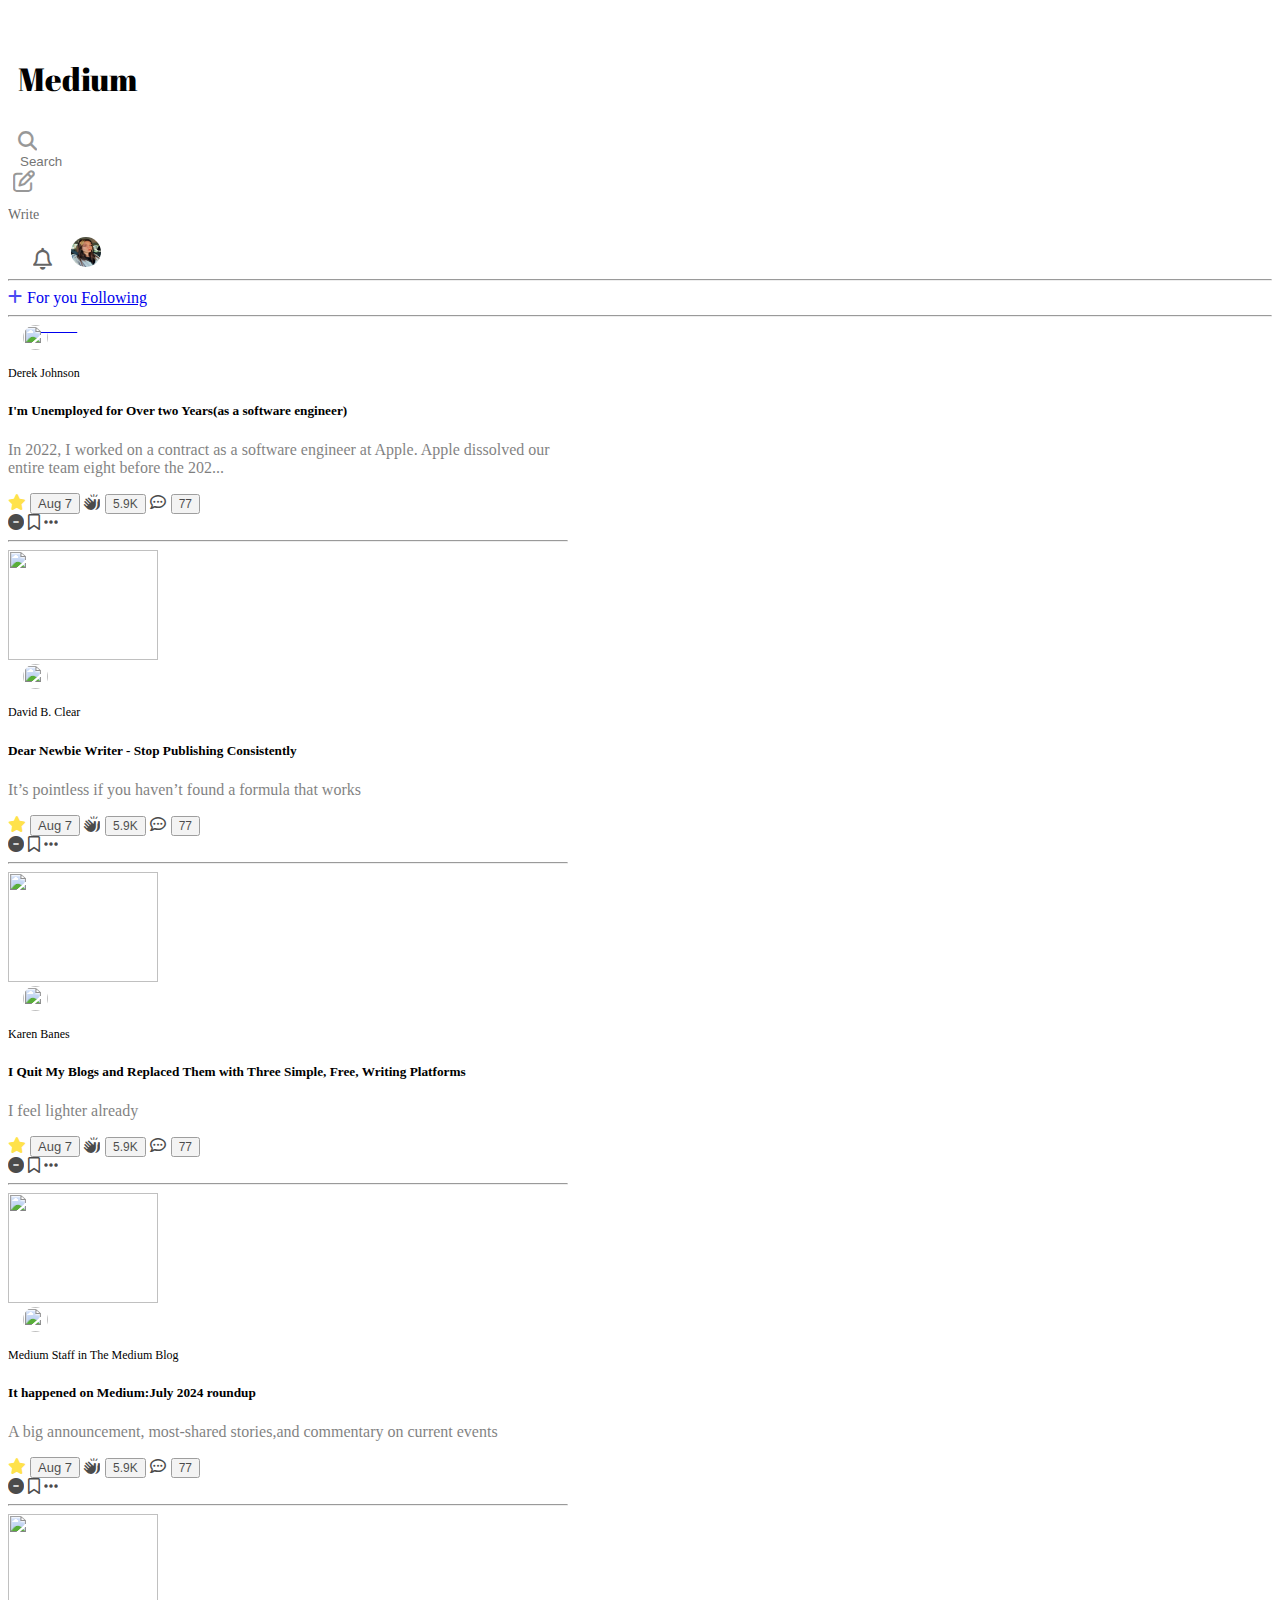
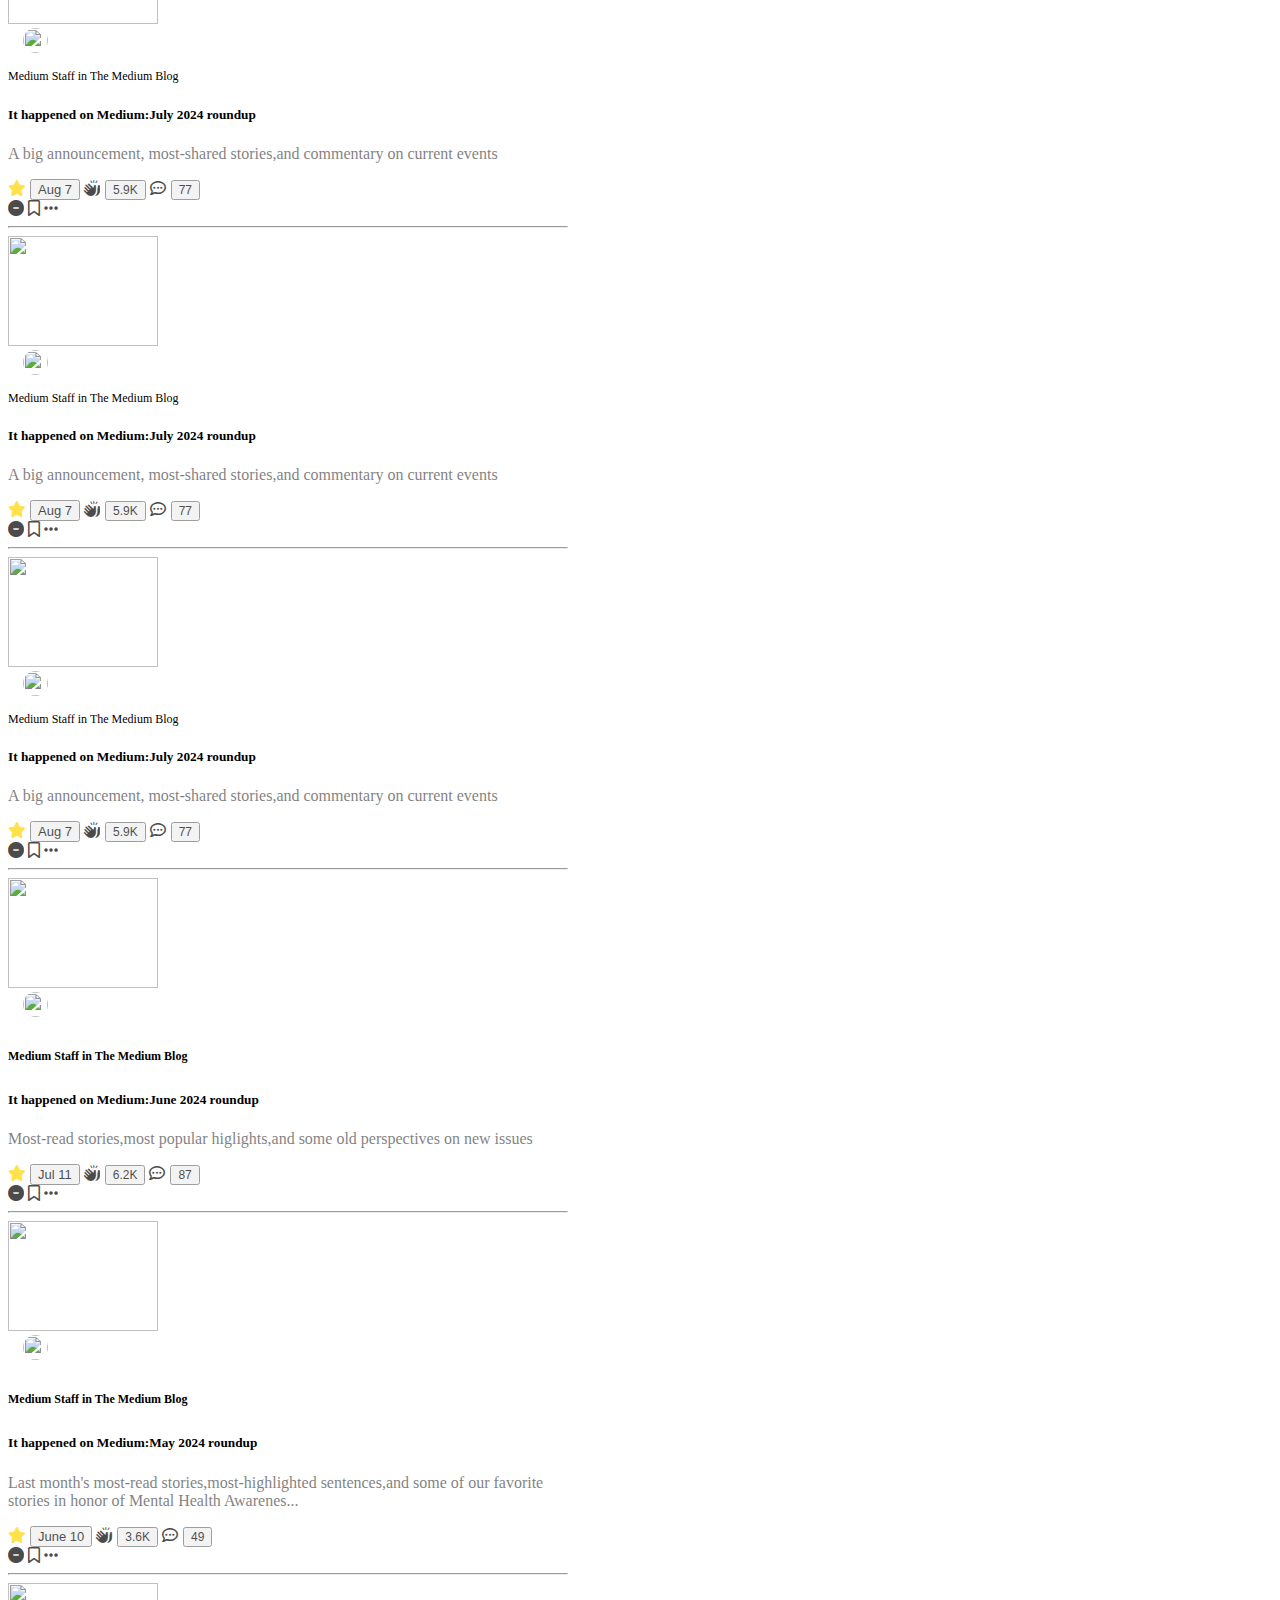
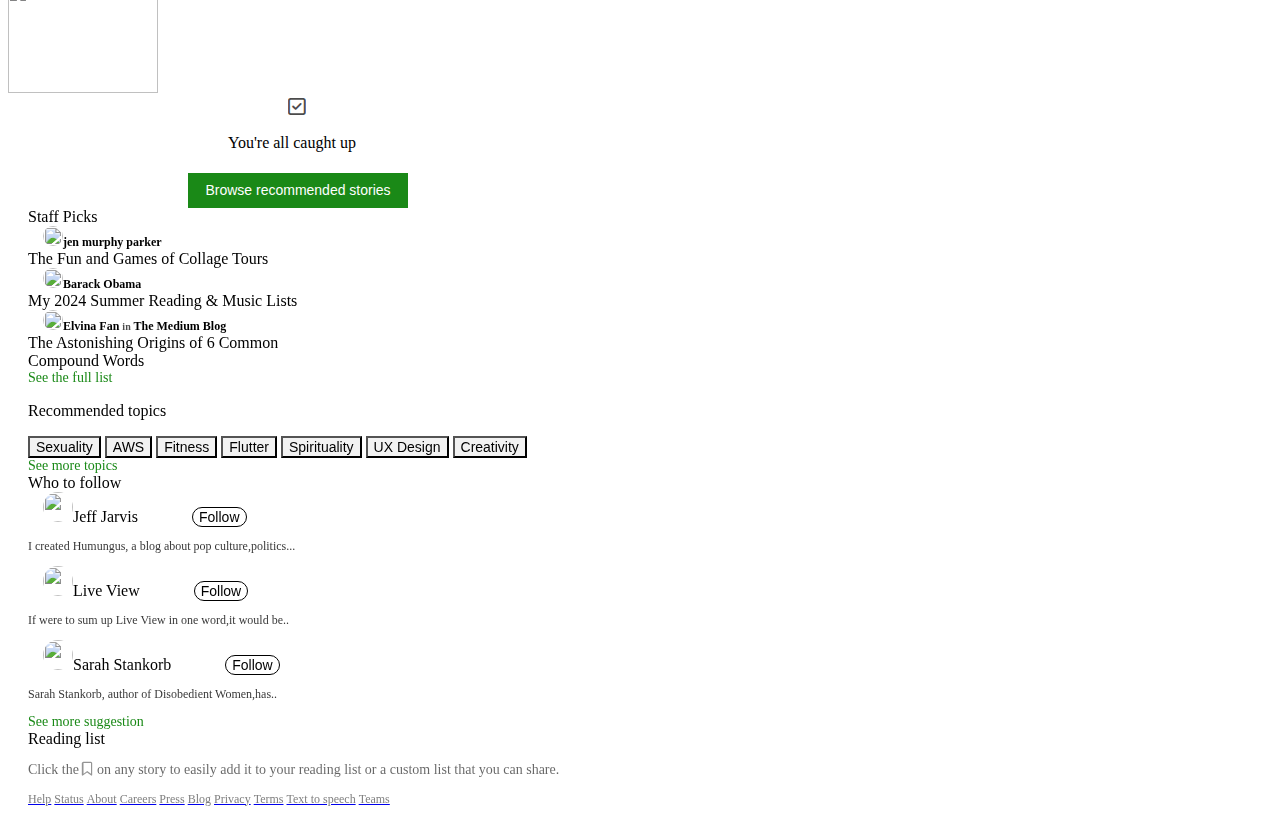
==== foryou.html @ d9f5c4cd "for you page" ====
<!DOCTYPE html>
<html lang="en">
<head>
    <meta charset="UTF-8">
    <meta name="viewport" content="width=device-width, initial-scale=1.0">
    <title>Medium</title>
    <link rel="stylesheet" href="https://cdn.jsdelivr.net/npm/bootstrap@4.6.2/dist/css/bootstrap.min.css" integrity="sha384-xOolHFLEh07PJGoPkLv1IbcEPTNtaed2xpHsD9ESMhqIYd0nLMwNLD69Npy4HI+N" crossorigin="anonymous">
    <link rel="stylesheet" href="main.css">
    <link rel="stylesheet" href="https://cdnjs.cloudflare.com/ajax/libs/font-awesome/6.5.1/css/all.min.css">
    <link rel="stylesheet" href="https://fonts.googleapis.com/css?family=Trirong">
    <link rel="preconnect" href="https://fonts.googleapis.com">
    <link rel="preconnect" href="https://fonts.gstatic.com" crossorigin>
    <link href="https://fonts.googleapis.com/css2?family=Abril+Fatface&family=Bodoni+Moda+SC:ital,opsz,wght@0,6..96,400..900;1,6..96,400..900&family=New+Amsterdam&display=swap" rel="stylesheet">
    <link rel="preconnect" href="https://fonts.googleapis.com">
<link rel="preconnect" href="https://fonts.gstatic.com" crossorigin>
<link href="https://fonts.googleapis.com/css2?family=Abril+Fatface&family=Bodoni+Moda+SC:ital,opsz,wght@0,6..96,400..900;1,6..96,400..900&family=New+Amsterdam&family=Source+Sans+3:ital,wght@0,200..900;1,200..900&display=swap" rel="stylesheet">
</head>

<body>
<header>
<div class="row">
      <div class="col-4 mr-auto">  
         <nav class="navbar-light  ">
          <p class="abril-fatface-regular d-inline  ml-3  ">Medium</p> 
          <i class=" bg-light ml-4 mt-3 mr-3 fa-solid fa-magnifying-glass"></i>
          <form class= "d-inline "> <input  class=" border border-light  rounded-pill " type="search" placeholder="Search" ></form>
         </nav>
      </div>
      
      <div class="col-2 mt-3">
          <i class=" mr-2 fa-regular fa-pen-to-square"></i>
          <p class="d-inline write ">Write</p>
          <i class="mr-4 fa-regular fa-bell"></i>
          <img class="img" width="30" height="30" src="ff60d962-0528-4792-8025-96660f8f1713.jpg">
      </div>  
        
</div>
    <hr>
<div class="container">
    <div class="row ">
        <div class="col-8 mr-auto ">
            
                <nav class="nav mt-2">
                    <a class="nav-link" href="#"><i class="text-muted  fa-solid fa-plus"></i></a>
                    <a class=" text-muted h:text-dark nav-link font-weight-bold underline" href="foryou.html">For you</a>
                    <a class="text-muted nav-link" href="index.html">Following</a>
                </nav>
                <hr>
            <div class="left-content">                       
                <div class="row  ">
                    <div class="col-9  ">
                        <div class="mt-1" style="width: 35rem;">
                            <div class="card-body">
                             <img class="img" width="25" height="25" src="https://ichef.bbci.co.uk/news/1024/branded_turkce/3FC0/production/_119502361_gettyimages-1329734439.jpg">
                             <p class=" msitmb ml-1 d-inline">Derek Johnson</p>
                             <h5 class="card-subtitle mt-2 font-weight-bold  ">I'm Unemployed for Over two Years(as a software engineer)</h5>
                             <p class="card-text font-weight-bold">In 2022, I worked on a contract as a software engineer at Apple. Apple dissolved our entire team eight before the 202...</p>
                           
                               <div class="row">
                                 <div class="col-8 buttons">
                                 <i class="fa-solid fa-star"></i>
                                 <button type="button" class=" btn btn1  ">Aug 7</button>
                                 <i class=" fa-solid fa-hands-clapping  "></i>
                                 <button type="button" class="  btn btn2 text-black-50 pl-0 font-weight-bold">5.9K</button>
                                 <i class=" fa-regular fa-comment-dots  "></i>
                                 <button type="button" class=" btn btn2 text-black-50 pl-0 mb-1 font-weight-bold "> 77 </button>
                                 </div>
                         
                                  <div class="col-4">
                                    <i class="mr-4 fa-solid fa-circle-minus"></i>
                                  <i class=" mr-4 mt-2 text-black-50 fa-regular fa-bookmark"></i>
                                  <i class=" font-weight-bold text-black-50 fa-solid fa-ellipsis"></i>
                                 </div>
                                </div>
                         
                            </div>
                            <hr>
                        </div>
                    </div>
         

                    <div class="col-3">
                      <img width=150 height="110" class="d-inline mt-5" src="https://miro.medium.com/v2/resize:fit:828/format:webp/0*3zZ5nbVb167M905s">
                    </div>
                    
                </div>


                <div class="row ">
                    <div class="col-9">
                        <div class="mt-1" style="width: 35rem;">
                            <div class="card-body">
                             <img class="img" width="25" height="25" src="https://www.cyclistmag.com.tr/wp-content/uploads/2019/03/screen-shot-2019-01-23-at-111739-630x420.png">
                             <p class=" msitmb ml-1 d-inline">David B. Clear</p>
                             <h5 class="card-subtitle mt-2 font-weight-bold ">Dear Newbie Writer - Stop Publishing Consistently</h5>
                             <p class="card-text font-weight-bold">It’s pointless if you haven’t found a formula that works</p>
                           
                               <div class="row">
                                 <div class="col-9 buttons">
                                    <i class="fa-solid fa-star"></i>
                                 <button type="button" class="btn btn1  ">Aug 7</button>
                                 <i class=" fa-solid fa-hands-clapping  "></i>
                                 <button type="button" class="btn btn2 text-black-50 pl-0 font-weight-bold">5.9K</button>
                                 <i class=" fa-regular fa-comment-dots  "></i>
                                 <button type="button" class="btn btn2 text-black-50 pl-0 mb-1 font-weight-bold "> 77 </button>
                                 </div>
                         
                                  <div class="col-3">
                                    <i class="mr-4 fa-solid fa-circle-minus"></i>
                                  <i class=" mr-4 mt-2 text-black-50 fa-regular fa-bookmark"></i>
                                  <i class=" font-weight-bold text-black-50 fa-solid fa-ellipsis"></i>
                                 </div>
                                </div>
                         
                            </div>
                            <hr>
                        </div>
                    </div>
         

                    <div class="col-3">
                      <img width=150 height="110" class="d-inline mt-5" src="https://miro.medium.com/v2/resize:fit:828/format:webp/1*ilbWLAvZ_YfycuoyWu5N2w.png">
                    </div>
                    
                </div>

                <div class="row ">
                    <div class="col-9">
                        <div class="mt-1" style="width: 35rem;">
                            <div class="card-body">
                             <img class="img" width="25" height="25" src="https://st3.depositphotos.com/4196725/33994/i/450/depositphotos_339941662-stock-photo-young-pretty-woman-smiling-happy.jpg">
                             <p class=" msitmb ml-1 d-inline">Karen Banes</p>
                             <h5 class="card-subtitle mt-2 font-weight-bold ">I Quit My Blogs and Replaced Them with Three Simple, Free, Writing Platforms</h5>
                             <p class="card-text font-weight-bold">I feel lighter already</p>
                           
                               <div class="row">
                                 <div class="col-9 buttons">
                                    <i class="fa-solid fa-star"></i>
                                 <button type="button" class="btn btn1  ">Aug 7</button>
                                 <i class=" fa-solid fa-hands-clapping  "></i>
                                 <button type="button" class="btn btn2 text-black-50 pl-0 font-weight-bold">5.9K</button>
                                 <i class=" fa-regular fa-comment-dots  "></i>
                                 <button type="button" class="btn btn2 text-black-50 pl-0 mb-1 font-weight-bold "> 77 </button>
                                 </div>
                         
                                  <div class="col-3">
                                    <i class="mr-4 fa-solid fa-circle-minus"></i>
                                  <i class=" mr-4 mt-2 text-black-50 fa-regular fa-bookmark"></i>
                                  <i class=" font-weight-bold text-black-50 fa-solid fa-ellipsis"></i>
                                 </div>
                                </div>
                         
                            </div>
                            <hr>
                        </div>
                    </div>
         

                    <div class="col-3">
                      <img width=150 height="110" class="d-inline mt-5" src="https://miro.medium.com/v2/resize:fit:828/format:webp/1*KUB3qNyGH1Y3s2mAeQRhfg.jpeg">
                    </div>
                    
                </div>

                <div class="row ">
                    <div class="col-9">
                        <div class="mt-1" style="width: 35rem;">
                            <div class="card-body">
                             <img class="img" width="25" height="25" src="https://coolhunting.com/wp-content/uploads/2021/08/medium-logo.png">
                             <p class=" msitmb ml-1 d-inline">Medium Staff in The Medium Blog</p>
                             <h5 class="card-subtitle mt-2 font-weight-bold ">It happened on Medium:July 2024 roundup</h5>
                             <p class="card-text font-weight-bold">A big announcement, most-shared stories,and commentary on current events</p>
                           
                               <div class="row">
                                 <div class="col-9 buttons">
                                    <i class="fa-solid fa-star"></i>
                                 <button type="button" class="btn btn1  ">Aug 7</button>
                                 <i class=" fa-solid fa-hands-clapping  "></i>
                                 <button type="button" class="btn btn2 text-black-50 pl-0 font-weight-bold">5.9K</button>
                                 <i class=" fa-regular fa-comment-dots  "></i>
                                 <button type="button" class="btn btn2 text-black-50 pl-0 mb-1 font-weight-bold "> 77 </button>
                                 </div>
                         
                                  <div class="col-3">
                                    <i class="mr-4 fa-solid fa-circle-minus"></i>
                                  <i class=" mr-4 mt-2 text-black-50 fa-regular fa-bookmark"></i>
                                  <i class=" font-weight-bold text-black-50 fa-solid fa-ellipsis"></i>
                                 </div>
                                </div>
                         
                            </div>
                            <hr>
                        </div>
                    </div>
         

                    <div class="col-3">
                      <img width=150 height="110" class="d-inline mt-5" src="https://miro.medium.com/v2/resize:fit:1100/format:webp/1*kaSX84zAOoYFdjuyQV1nBA.jpeg">
                    </div>
                    
                </div>

                <div class="row ">
                    <div class="col-9">
                        <div class="mt-1" style="width: 35rem;">
                            <div class="card-body">
                             <img class="img" width="25" height="25" src="https://coolhunting.com/wp-content/uploads/2021/08/medium-logo.png">
                             <p class=" msitmb ml-1 d-inline">Medium Staff in The Medium Blog</p>
                             <h5 class="card-subtitle mt-2 font-weight-bold ">It happened on Medium:July 2024 roundup</h5>
                             <p class="card-text font-weight-bold">A big announcement, most-shared stories,and commentary on current events</p>
                           
                               <div class="row">
                                 <div class="col-9 buttons">
                                    <i class="fa-solid fa-star"></i>
                                 <button type="button" class="btn btn1  ">Aug 7</button>
                                 <i class=" fa-solid fa-hands-clapping  "></i>
                                 <button type="button" class="btn btn2 text-black-50 pl-0 font-weight-bold">5.9K</button>
                                 <i class=" fa-regular fa-comment-dots  "></i>
                                 <button type="button" class="btn btn2 text-black-50 pl-0 mb-1 font-weight-bold "> 77 </button>
                                 </div>
                         
                                  <div class="col-3">
                                    <i class="mr-4 fa-solid fa-circle-minus"></i>
                                  <i class=" mr-4 mt-2 text-black-50 fa-regular fa-bookmark"></i>
                                  <i class=" font-weight-bold text-black-50 fa-solid fa-ellipsis"></i>
                                 </div>
                                </div>
                         
                            </div>
                            <hr>
                        </div>
                    </div>
         

                    <div class="col-3">
                      <img width=150 height="110" class="d-inline mt-5" src="https://miro.medium.com/v2/resize:fit:1100/format:webp/1*kaSX84zAOoYFdjuyQV1nBA.jpeg">
                    </div>
                    
                </div>

                <div class="row ">
                    <div class="col-9">
                        <div class="mt-1" style="width: 35rem;">
                            <div class="card-body">
                             <img class="img" width="25" height="25" src="https://coolhunting.com/wp-content/uploads/2021/08/medium-logo.png">
                             <p class=" msitmb ml-1 d-inline">Medium Staff in The Medium Blog</p>
                             <h5 class="card-subtitle mt-2 font-weight-bold ">It happened on Medium:July 2024 roundup</h5>
                             <p class="card-text font-weight-bold">A big announcement, most-shared stories,and commentary on current events</p>
                           
                               <div class="row">
                                 <div class="col-9 buttons">
                                    <i class="fa-solid fa-star"></i>
                                 <button type="button" class="btn btn1  ">Aug 7</button>
                                 <i class=" fa-solid fa-hands-clapping  "></i>
                                 <button type="button" class="btn btn2 text-black-50 pl-0 font-weight-bold">5.9K</button>
                                 <i class=" fa-regular fa-comment-dots  "></i>
                                 <button type="button" class="btn btn2 text-black-50 pl-0 mb-1 font-weight-bold "> 77 </button>
                                 </div>
                         
                                  <div class="col-3">
                                    <i class="mr-4 fa-solid fa-circle-minus"></i>
                                  <i class=" mr-4 mt-2 text-black-50 fa-regular fa-bookmark"></i>
                                  <i class=" font-weight-bold text-black-50 fa-solid fa-ellipsis"></i>
                                 </div>
                                </div>
                         
                            </div>
                            <hr>
                        </div>
                    </div>
         

                    <div class="col-3">
                      <img width=150 height="110" class="d-inline mt-5" src="https://miro.medium.com/v2/resize:fit:1100/format:webp/1*kaSX84zAOoYFdjuyQV1nBA.jpeg">
                    </div>
                    
                </div>

                <div class="row ">
                    <div class="col-9">
                        <div class="mt-1" style="width: 35rem;">
                            <div class="card-body">
                             <img class="img" width="25" height="25" src="https://coolhunting.com/wp-content/uploads/2021/08/medium-logo.png">
                             <p class=" msitmb ml-1 d-inline">Medium Staff in The Medium Blog</p>
                             <h5 class="card-subtitle mt-2 font-weight-bold ">It happened on Medium:July 2024 roundup</h5>
                             <p class="card-text font-weight-bold">A big announcement, most-shared stories,and commentary on current events</p>
                           
                               <div class="row">
                                 <div class="col-9 buttons">
                                    <i class="fa-solid fa-star"></i>
                                 <button type="button" class="btn btn1  ">Aug 7</button>
                                 <i class=" fa-solid fa-hands-clapping  "></i>
                                 <button type="button" class="btn btn2 text-black-50 pl-0 font-weight-bold">5.9K</button>
                                 <i class=" fa-regular fa-comment-dots  "></i>
                                 <button type="button" class="btn btn2 text-black-50 pl-0 mb-1 font-weight-bold "> 77 </button>
                                 </div>
                         
                                  <div class="col-3">
                                    <i class="mr-4 fa-solid fa-circle-minus"></i>
                                  <i class=" mr-4 mt-2 text-black-50 fa-regular fa-bookmark"></i>
                                  <i class=" font-weight-bold text-black-50 fa-solid fa-ellipsis"></i>
                                 </div>
                                </div>
                         
                            </div>
                            <hr>
                        </div>
                    </div>
         

                    <div class="col-3">
                      <img width=150 height="110" class="d-inline mt-5" src="https://miro.medium.com/v2/resize:fit:1100/format:webp/1*kaSX84zAOoYFdjuyQV1nBA.jpeg">
                    </div>
                    
                </div>
            
             
                

                <div class="row">
                    <div class="col-9">
                        <div class="mt-1" style="width: 35rem;">
                            <div class="card-body">
                             <img class="img" width="25" height="25" src="https://coolhunting.com/wp-content/uploads/2021/08/medium-logo.png">
                             <h6 class=" msitmb ml-1 d-inline">Medium Staff in The Medium Blog</h6>
                             <h5 class="card-subtitle mt-2 font-weight-bold ">It happened on Medium:June 2024 roundup</h5>
                             <p class="card-text font-weight-bold">Most-read stories,most popular higlights,and some old perspectives on new issues</p>
                           
                             <div class="row">
                                <div class="col-9 buttons">
                                    <i class="fa-solid fa-star"></i>
                                <button type="button" class="btn btn1  ">Jul 11</button>
                                <i class=" fa-solid fa-hands-clapping  "></i>
                                <button type="button" class="btn btn2 text-black-50 pl-0 font-weight-bold">6.2K</button>
                                <i class=" fa-regular fa-comment-dots  "></i>
                                <button type="button" class="btn btn2 text-black-50 pl-0 mb-1 font-weight-bold "> 87 </button>
                                </div>
                         
                                  <div class="col-3">
                                    <i class="mr-4 fa-solid fa-circle-minus"></i>
                                  <i class="  mr-4  mt-2 text-black-50 fa-regular fa-bookmark"></i>
                                  <i class=" font-weight-bold text-black-50 fa-solid fa-ellipsis"></i>
                                 </div>
                                </div>
                         
                            </div>
                            <hr>
                        </div>
                    </div>
         

                    <div class="col-3">
                      <img width=150 height="110" class="d-inline mt-5" src="https://miro.medium.com/v2/resize:fit:828/format:webp/1*QnA3CTwpHTZ7Dm4EtKbAyA.jpeg">
                    </div>
                    
                </div>



                <div class="row">
                    <div class="col-9">
                        <div class="mt-1" style="width: 35rem;">
                            <div class="card-body">
                             <img class="img" width="25" height="25" src="https://coolhunting.com/wp-content/uploads/2021/08/medium-logo.png">
                             <h6 class=" msitmb ml-1 d-inline">Medium Staff in The Medium Blog</h6>
                             <h5 class="card-subtitle mt-2 font-weight-bold ">It happened on Medium:May 2024 roundup</h5>
                             <p class="card-text font-weight-bold">Last month's most-read stories,most-highlighted sentences,and some of our favorite stories in honor of Mental Health Awarenes...</p>
                           
                             <div class="row">
                                <div class="col-9 buttons">
                                    <i class="fa-solid fa-star"></i>
                                <button type="button" class="btn btn1  ">June 10</button>
                                <i class=" fa-solid fa-hands-clapping  "></i>
                                <button type="button" class="btn btn2 text-black-50 pl-0 font-weight-bold">3.6K</button>
                                <i class=" fa-regular fa-comment-dots  "></i>
                                <button type="button" class="btn btn2 text-black-50 pl-0 mb-1 font-weight-bold "> 49 </button>
                                </div>
                         
                                  <div class="col-3">
                                    <i class="mr-4 fa-solid fa-circle-minus"></i>
                                  <i class="  mr-4  mt-2 text-black-50 fa-regular fa-bookmark"></i>
                                  <i class=" font-weight-bold text-black-50 fa-solid fa-ellipsis"></i>
                                 </div>
                                </div>
                         
                            </div>
                            <hr>
                        </div>
                    </div>
         

                    <div class="col-3">
                      <img width=150 height="110" class="d-inline mt-5" src="https://miro.medium.com/v2/resize:fit:1100/format:webp/1*MRyCqNuC1CBkzlin3s72WQ.jpeg">
                    </div>
                    
                </div>

                <div class="end">
                    <i class=" fa-regular fa-square-check"></i>
                    <p class="text-end ">You're all caught up</p>
                    <button type="button" class="font-weight-bold btn-end rounded-pill">Browse recommended stories</button>
                </div>
                    
            </div>
        </div>

         
        <div class="  right-content col-4 border-left">
            <div class="d-flex flex-column bd-highlight mb-3 sticky ">
                <div class="pl-4 pt-4 bd-highlight font-weight-bold">Staff Picks</div>
                <div class="pl-2 pt-2 bd-highlight"><img class="img" width="20" height="20" src="https://miro.medium.com/v2/resize:fill:140:140/0*yaFF-d9rYROCYYV2.png"><h10 class="ml-2" >jen murphy parker</h10></div>
                <div class="pl-4 pt-2 bd-highlight font-weight-bold " style="width: 20rem;" >The Fun and Games of Collage Tours</div>


                <div class="pl-2 pt-3 bd-highlight"><img class="img" width="20" height="20" src="https://miro.medium.com/v2/resize:fill:140:140/0*cpo4BkH-JSLZopKm.png"><h10 class="ml-2" >Barack Obama</h10></div>
                <div class="pl-4 pt-2 bd-highlight font-weight-bold " style="width: 20rem;" >My 2024 Summer Reading & Music Lists</div>
                

                <div class="pl-2 pt-3 bd-highlight"><img class="img" width="20" height="20" src="https://miro.medium.com/v2/resize:fill:140:140/0*a77iq5lBU9Y7K_sU.png"><h10 class="ml-2" >Elvina Fan <span class="in">in</span> The Medium Blog</h10></div>
                <div class="pl-4 pt-2 bd-highlight font-weight-bold " style="width: 20rem;" >The Astonishing Origins of 6 Common Compound Words</div>
                <div class="pl-4 pt-3 bd-highlight seethefulllist" >See the full list</div>
             
                <div class=" mt-5 pl-4">
                    <p class="font-weight-bold  ">Recommended topics</p>
                    <button type="button" class="  btn btn4 mr-3 mb-3  rounded-pill">Sexuality</button>
                    <button type="button" class="  btn btn4 mr-3 mb-3  rounded-pill">AWS</button>
                    <button type="button" class=" btn btn4 mr-3 mb-3  rounded-pill">Fitness</button>
                    <button type="button" class=" btn btn4  mr-3 mb-3  rounded-pill">Flutter</button>
                    <button type="button" class=" btn btn4 mr-3 mb-3  rounded-pill">Spirituality</button>
                    <button type="button" class=" btn btn4  mr-3 mb-3  rounded-pill">UX Design</button>
                    <button type="button" class=" btn btn4 mr-3  mb-3 rounded-pill">Creativity</button>
                    <div class=" pl-2 pt-3 bd-highlight seethefulllist" >See more topics</div>
                </div>

                
                <div class="pl-4 pt-4 bd-highlight font-weight-bold ">Who to follow</div>
              


                <div class=" pl-2 pt-2 bd-highlight"><img class="img" width="30" height="30" src="https://miro.medium.com/v2/resize:fill:140:140/0*yaFF-d9rYROCYYV2.png"><h7 class="ml-3 mr-5 font-weight-bold" >Jeff Jarvis</h7>
                <button type="button" class=" border1 rounded-pill">Follow</button> </div>
                <div class=" ml-5 bd-highlight" ><p class=" pl-4 about col-8">I created Humungus, a blog about pop culture,politics...</p></div>


                <div class="pl-2  bd-highlight"><img class="img" width="30" height="30" src="https://miro.medium.com/v2/resize:fill:140:140/0*cpo4BkH-JSLZopKm.png"><h7 class="ml-3 mr-5 font-weight-bold" >Live View</h7>
                    <button type="button" class=" border1 rounded-pill">Follow</button> </div>
                <div class="ml-5  bd-highlight " ><p class="pl-4  about col-8">If were to sum up Live View in one word,it would be..</p></div>
                

                <div class="pl-2  bd-highlight"><img class="img" width="30" height="30" src="https://miro.medium.com/v2/resize:fill:140:140/0*a77iq5lBU9Y7K_sU.png"><h7 class=" ml-3 font-weight-bold" >Sarah Stankorb</h7>
                    <button type="button" class="  border1 rounded-pill">Follow</button></div>
                <div class="ml-5 bd-highlight"><p class="pl-4  about col-8">Sarah Stankorb, author of Disobedient Women,has..</p></div>
                <div class="pl-4  bd-highlight seethefulllist" >See more suggestion</div>


                <div class=" pl-4  pt-4 bd-highlight font-weight-bold">Reading list</div>
                <p class="pl-4 pt-2  bd-highlight click">Click the <span><i class=" text-black-70 font-weight-bold fa-regular fa-bookmark"></i></span>  on any story to easily add it to your reading list or a custom list that you can share.</p>
                <div class="links ">
                 <a href="#" class="pl-4 " ><p class="p">Help</p></a>
                 <a href="#" class="pl-1 " ><p class="p">Status</p></a>
                 <a href="#" class="pl-1 " ><p class="p">About</p></a>
                 <a href="#" class="pl-1 " ><p class="p">Careers</p></a>
                 <a href="#" class="pl-1 " ><p class="p">Press</p></a>
                 <a href="#" class="pl-1 " ><p class="p">Blog</p></a>
                 <a href="#" class="pl-1 " ><p class="p">Privacy</p></a>
                 <a href="#" class="pl-1 " ><p class="p">Terms</p></a>
                 <a href="#" class="pl-4 " ><p class="p">Text to speech</p></a>
                 <a href="#" class="pl-1 " ><p class="p">Teams</p></a>
                </div>
            
               
                <!--<div class="d-flex justify-content-center ml-5 mt-4" style="width: 16rem;">
                <img src="https://coolhunting.com/wp-content/uploads/2021/08/medium-logo.png" width="45" height="45"  alt="">
                <i class="text-muted mt-3 fa-solid fa-plus" width="45" height="45"></i>
                <i class="fa-brands mt-3  fa-twitter" ></i>
               </div>
               <p class="text-center mt-2 ml-5" style="width: 16rem;" >
                Discover Medium writers you already follow on Twitter
              </p></div>

               
               
               <div class="border1 pt-1 " style="width:18rem; height:2.7rem">
                <i class="fa-brands  fa-twitter ml-2" ></i>
                <p class="text d-inline">Connect to Twitter</p>-->
                
            </div>
       
            

        </div>
     
            
              
    </div>
        
   

</div>


    
</header>
 
       
      
  


<script src="script.js"></script>   
</body>
</html>
---- main.css ----
.card-text{
   font-size: medium;
   opacity: 0.5;
}

.card-subtitle{
   font-family: "sohne, "Helvetica Neue", Helvetica, Arial, sans-serif";
}
.left-content {
   flex: 3;
  
   overflow-y: auto;
}
.underline {
   text-decoration: underline;
   text-underline-offset: 29px;
}


.right-content {
   flex: 1;
   padding-left: 20px;
   position: relative;
}

.sticky {
   position: -webkit-sticky;
   position: sticky;
   top: 20px;
   
}
.img{
   margin-left: 15px;
   border-radius: 50%;
}
.btn{
 
   font-size: 14px;
   font-weight:500;
}
.btn1{
   font-size: 13px;
   opacity: 0.7;
}

.btn2{
   margin-left: 1px;
   font-size: 12px;
   opacity: 0.7;
}
.btn3{
   font-size: 10px;
   border:none;
   
}
.btn4{
   background-color: #F2F2F2;
   font-size: 14px;
   font-weight:500;
}
.fa-solid{
   opacity: 0.7;
}

.fa-regular{
   opacity: 0.7;
}
.fa-star{
   color: gold;
}

form input {
   border-style: none
}
.links{
   font-size: 12px;
  
   
}
.p{
   color: gray;
   display: inline;
}

.navbar-light{
   margin-top: 3px;
   margin-left: 10px;
}
.in{
   font-size: 10px;
   opacity: 0.7;
}
.fa-magnifying-glass{
   font-size: larger;
   opacity: 0.4;
}

.fa-pen-to-square{
   margin-left: 5px;
   font-size:22px;
   opacity: 0.4;
   
}
.write{
 
   font-size:14px;
   opacity: 0.6;
}

.fa-bell{
   margin-top: 5px;
   margin-left: 25px;
   font-size:22px;
   opacity: 0.6;
}
.msitmb{
   font-size: 12px;
   

}

h10{
font-size: 12px;
font-weight: bold;
}

h6{
font-size:large;
}

.seethefulllist{
   font-size: 14px;
   font-weight:500;
   color: #1A8917;
}
 .about{
   font-size: 12px;
   font-weight: 500;
   opacity: 0.8;
 }

 .click{
   font-size: 14px;
   font-weight: 500;
   opacity: 0.6;
 }
.border1{
   font-size: 14px;
   border: 1px solid black;
   background-color: white;
   border-radius: 25px;
   margin-left: 50px;
}
  .border2{
   border: 2px ;
   border-radius: 25px;
  }



.text{
   text-align: center;
   margin-left: 50px;
}



.abril-fatface-regular {
   font-family: "Abril Fatface", serif;
   font-weight: 400;
   font-style: normal;
   font-size: xx-large;
   padding-top: 25px;
 }

 .end{
   position: relative;
}
 
.fa-square-check{
   margin-left: 280px;
   font-size: 20px;
}
.text-end{
   margin-left: 220px;
}
.btn-end{
   font-size: 14px;
   margin-top: 5px;
   margin-left: 180px;
   background-color: #1A8917;
   color: white;
   border: none;
   width: 220px;
   height: 35px;
}
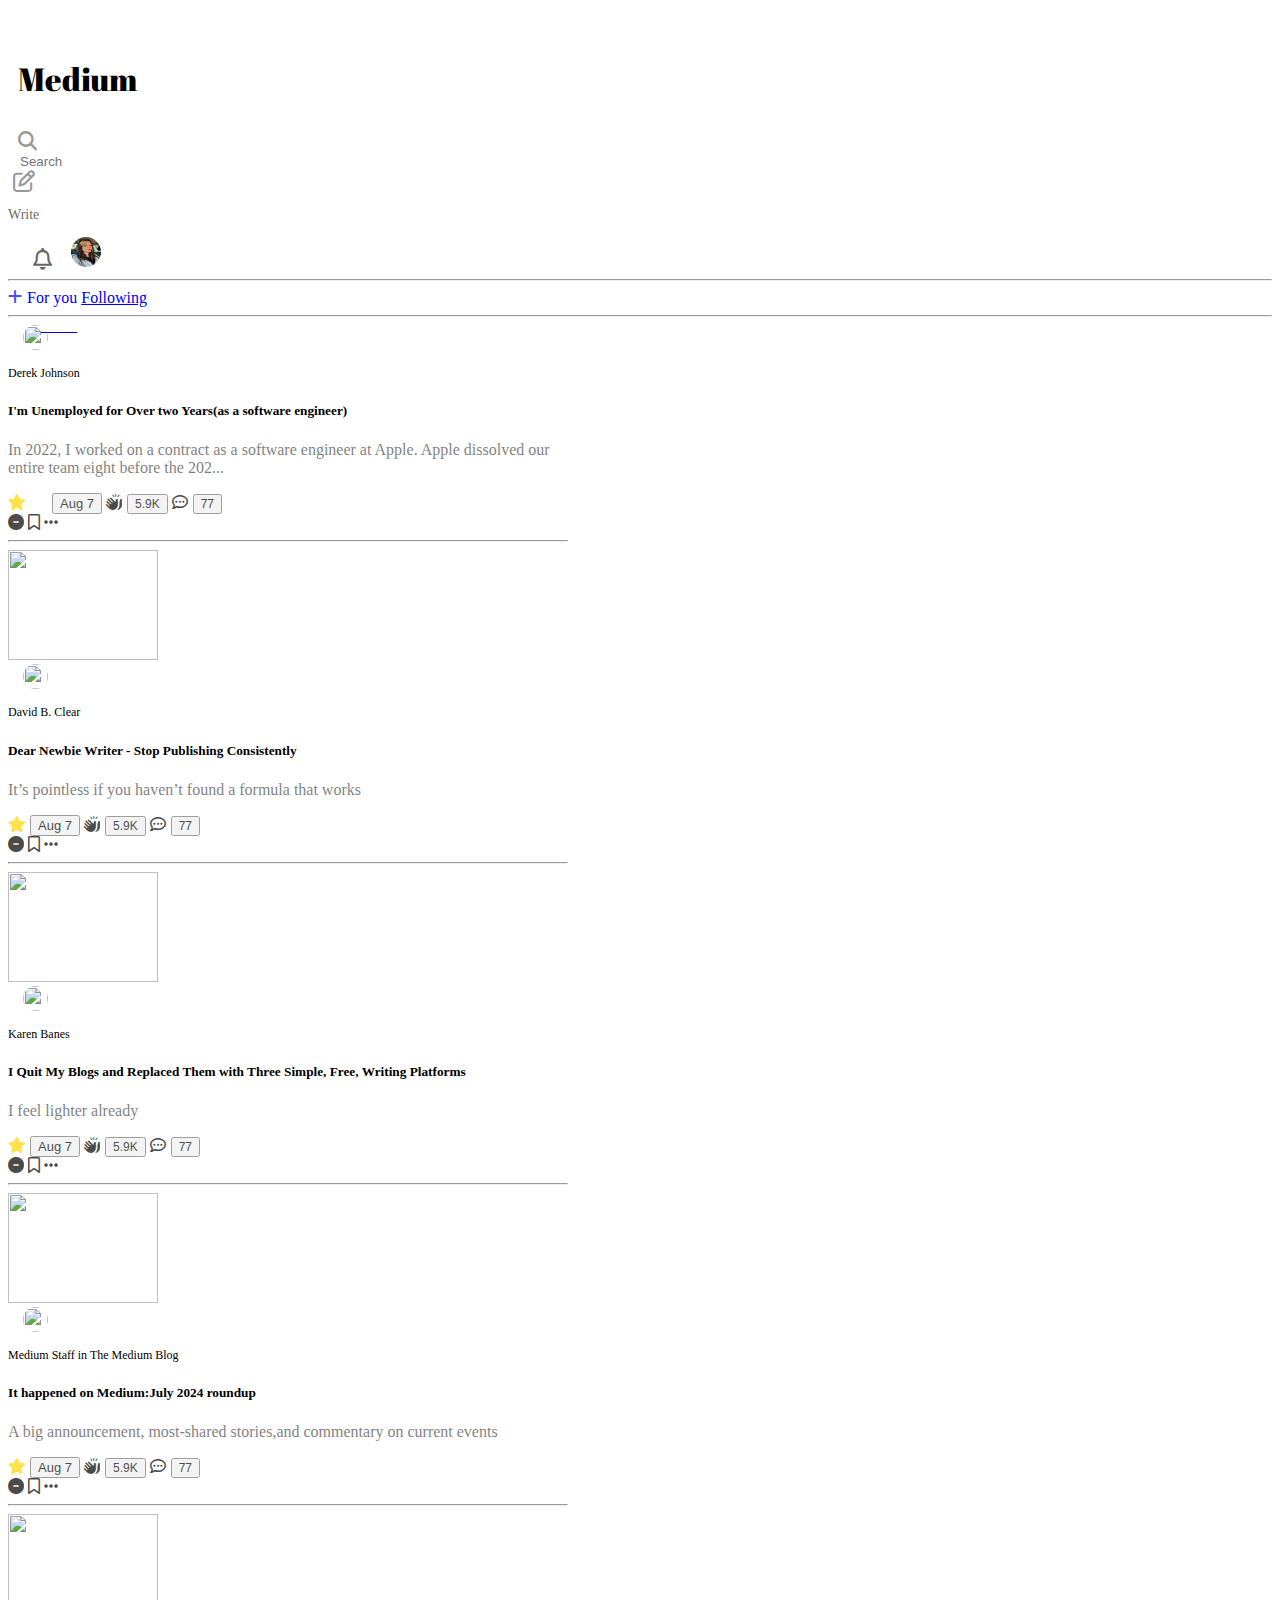
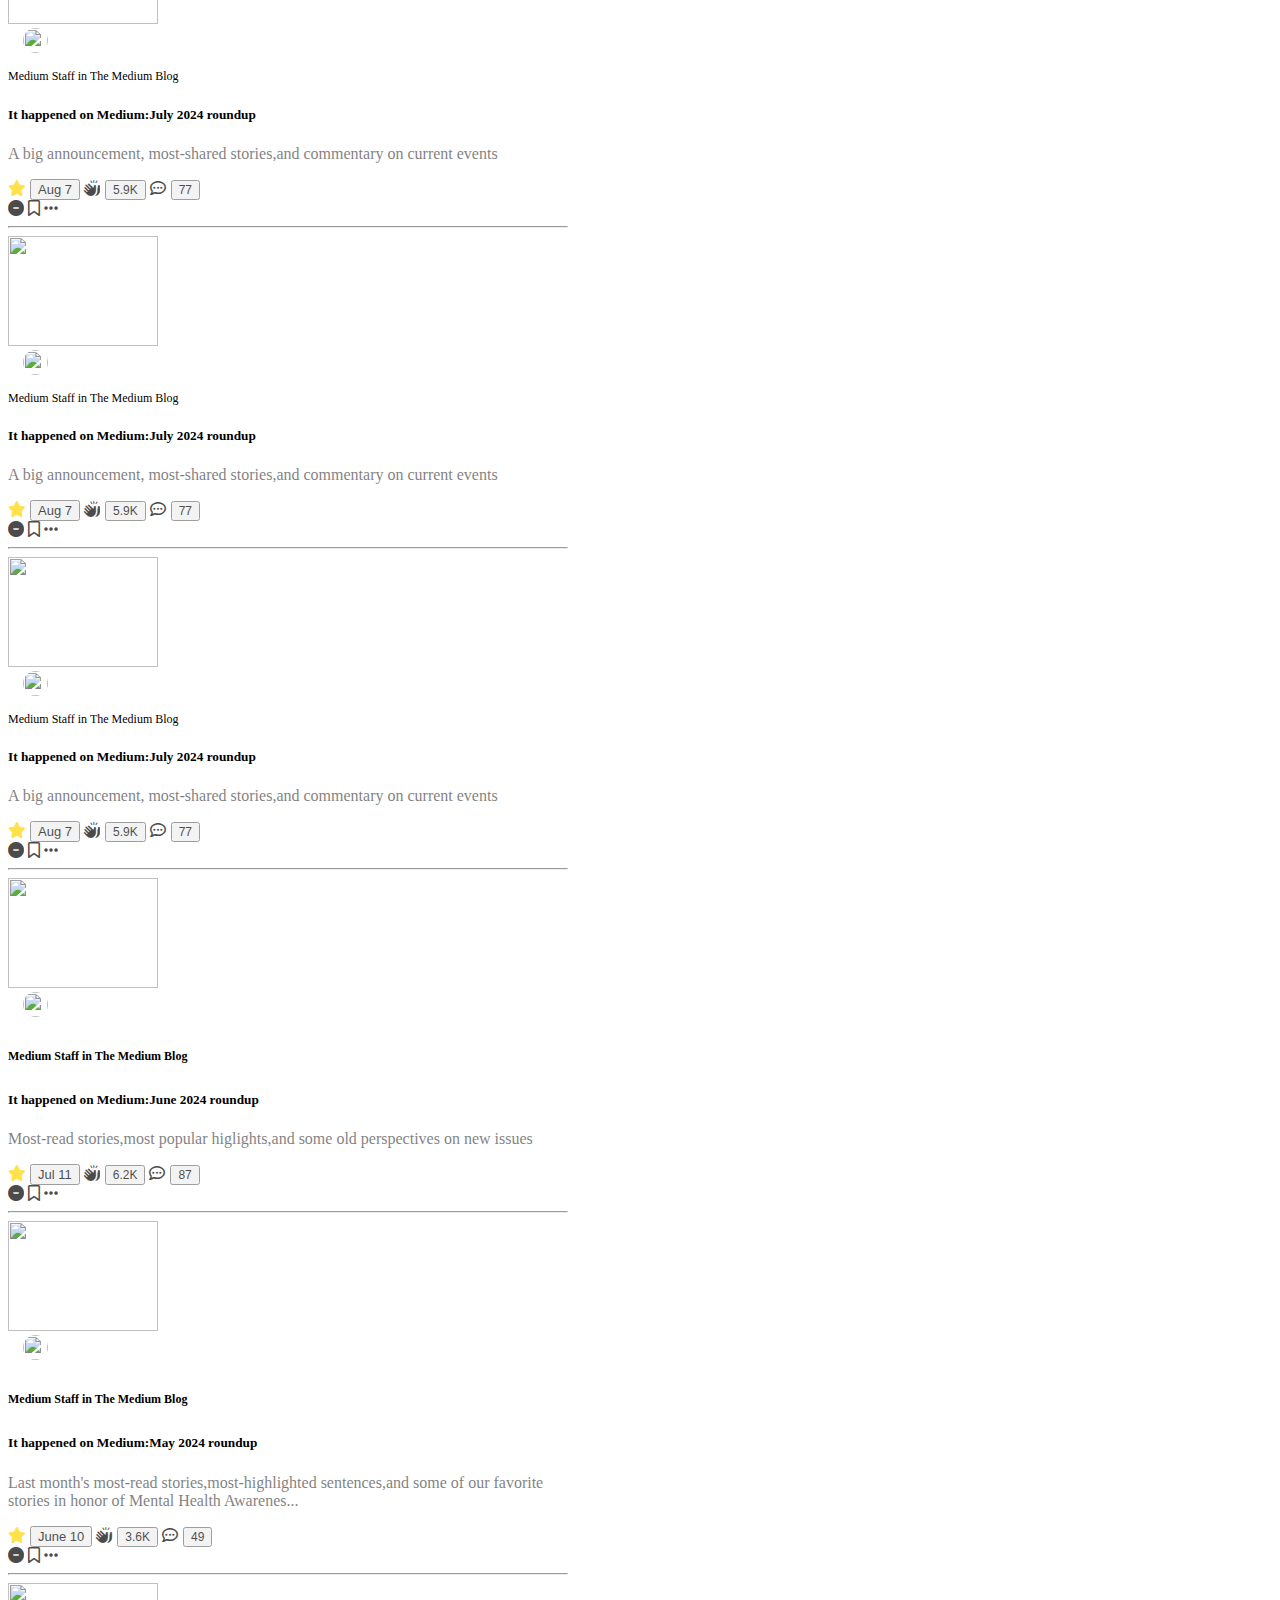
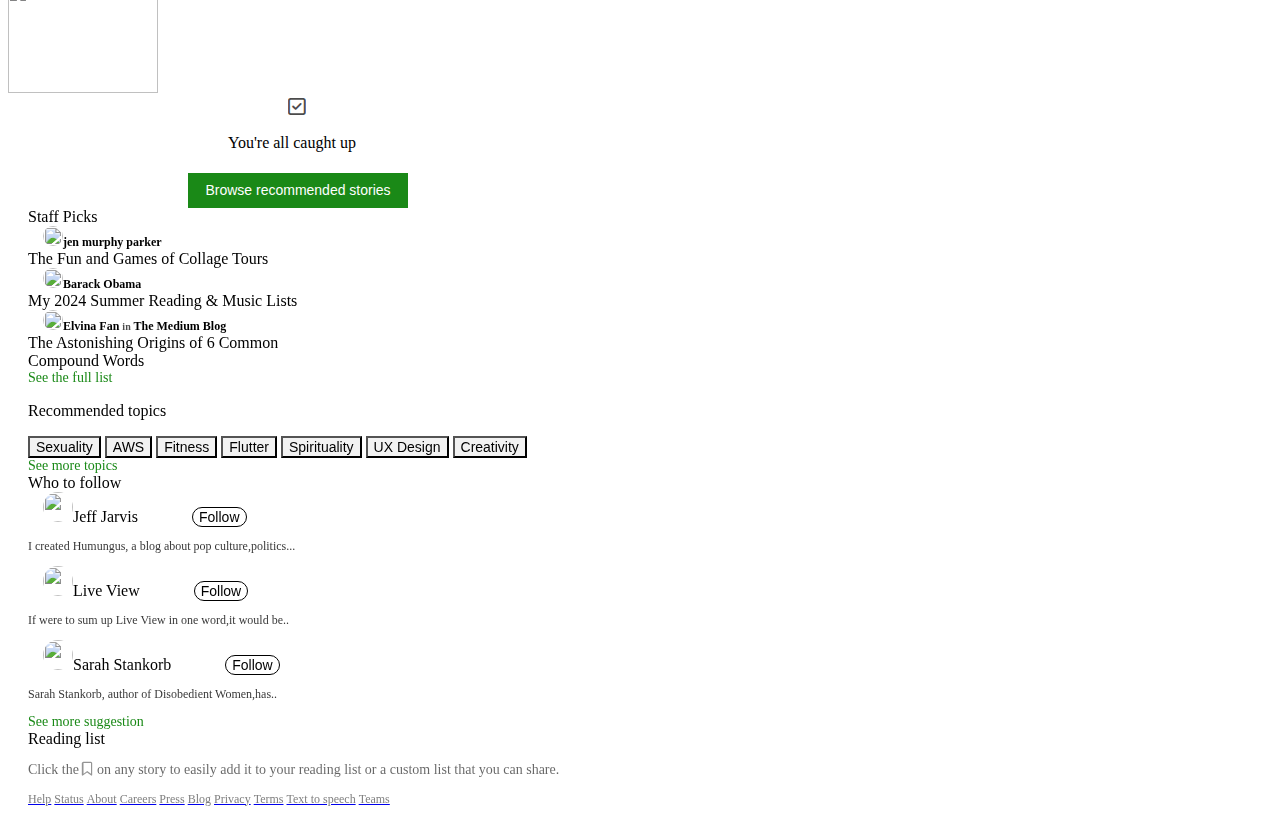
==== commit d7868b06: "modal oluşturma" ====
--- a/foryou.html
+++ b/foryou.html
@@ -58,7 +58,18 @@
                            
                                <div class="row">
                                  <div class="col-8 buttons">
-                                 <i class="fa-solid fa-star"></i>
+                                 <i class="fa-solid fa-star" id="openModalButton" style="width: 40px; cursor: pointer;"></i>
+                                   
+                                 <div id="myModal" class="modal">
+                                  <div class="modal-content">
+                                      <span class="close-button">&times;</span>
+                                      <div id="modalContent"> <!-- İçeriğin ekleneceği div -->
+                                          <h2>Modal Başlık</h2>
+                                          <p>Bu, modal penceresinin içeriğidir. Buraya istediğiniz içeriği ekleyebilirsiniz.</p>
+                                      </div>
+                                  </div>
+                              </div>
+
                                  <button type="button" class=" btn btn1  ">Aug 7</button>
                                  <i class=" fa-solid fa-hands-clapping  "></i>
                                  <button type="button" class="  btn btn2 text-black-50 pl-0 font-weight-bold">5.9K</button>
--- a/main.css
+++ b/main.css
@@ -61,6 +61,43 @@
 .fa-solid{
    opacity: 0.7;
 }
+
+
+
+.modal {
+   display: none;
+   position:absolute;
+   margin-top: 30px;
+   z-index: 1;
+}
+
+/* Modal içerik kutusu */
+.modal-content {
+   background-color: #fefefe;
+   border: 1px solid #888;
+   width: 200px;
+   height: 200px;
+   border-radius: 8px;
+   box-shadow: 0 4px 8px 0 rgba(0, 0, 0, 0.2);
+}
+
+/* Kapatma butonu stili */
+.close-button {
+   color: #aaa;
+   float: right;
+   font-size: 20px;
+   font-weight: bold;
+   cursor: pointer;
+}
+
+.close-button:hover,
+.close-button:focus {
+   color: black;
+   text-decoration: none;
+   cursor: pointer;
+}
+
+
 
 .fa-regular{
    opacity: 0.7;
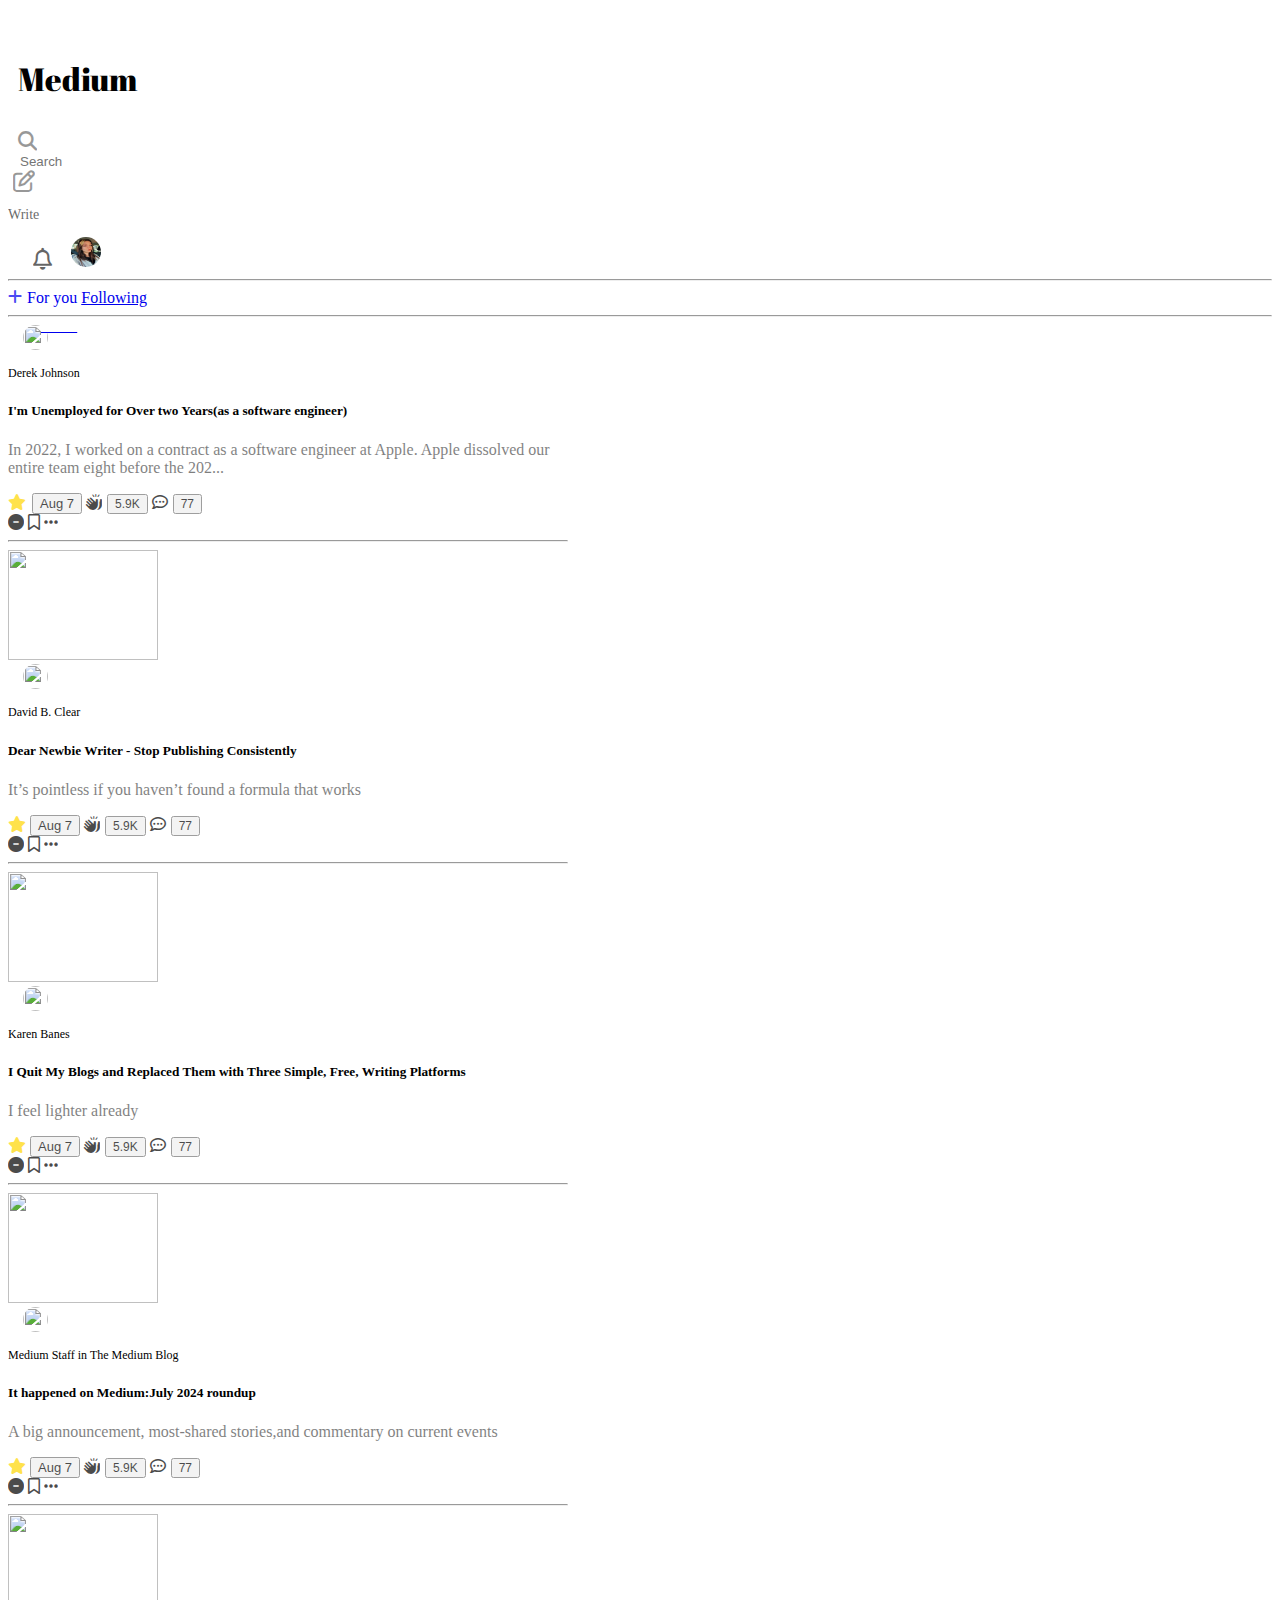
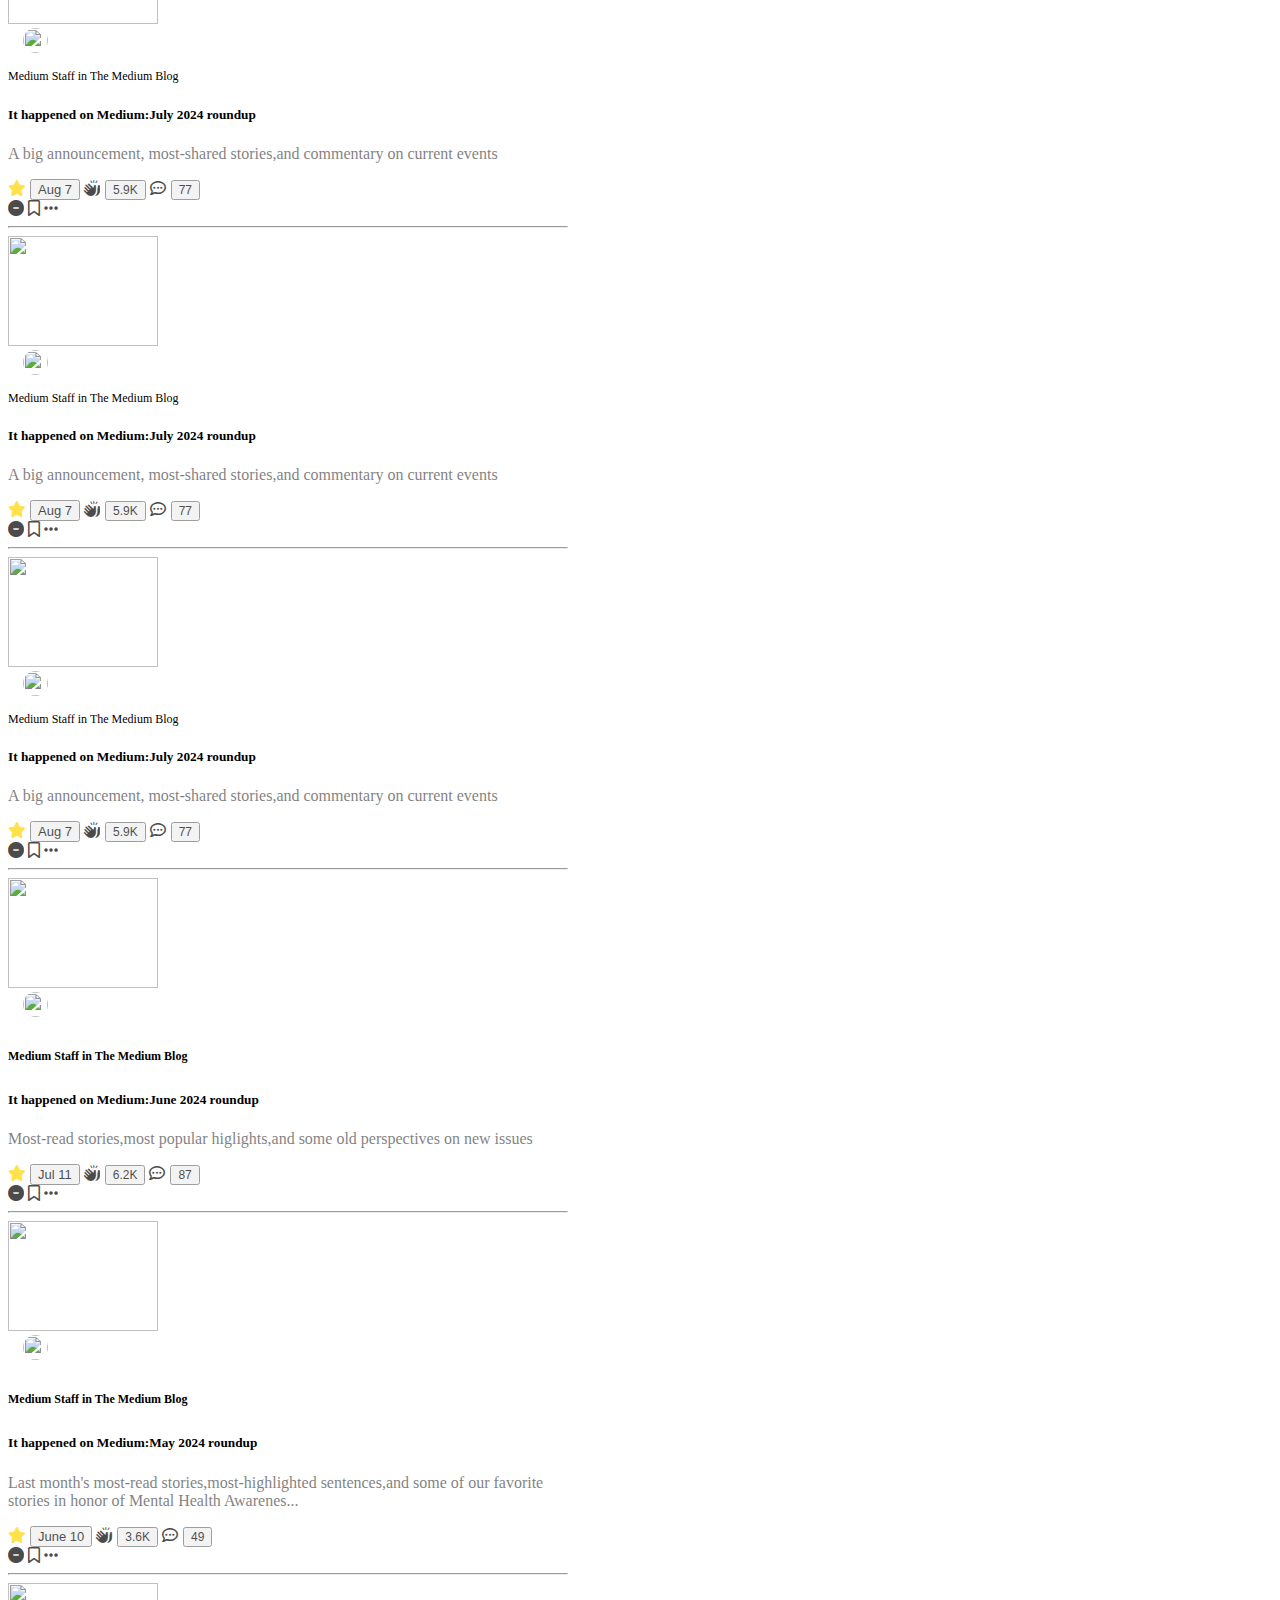
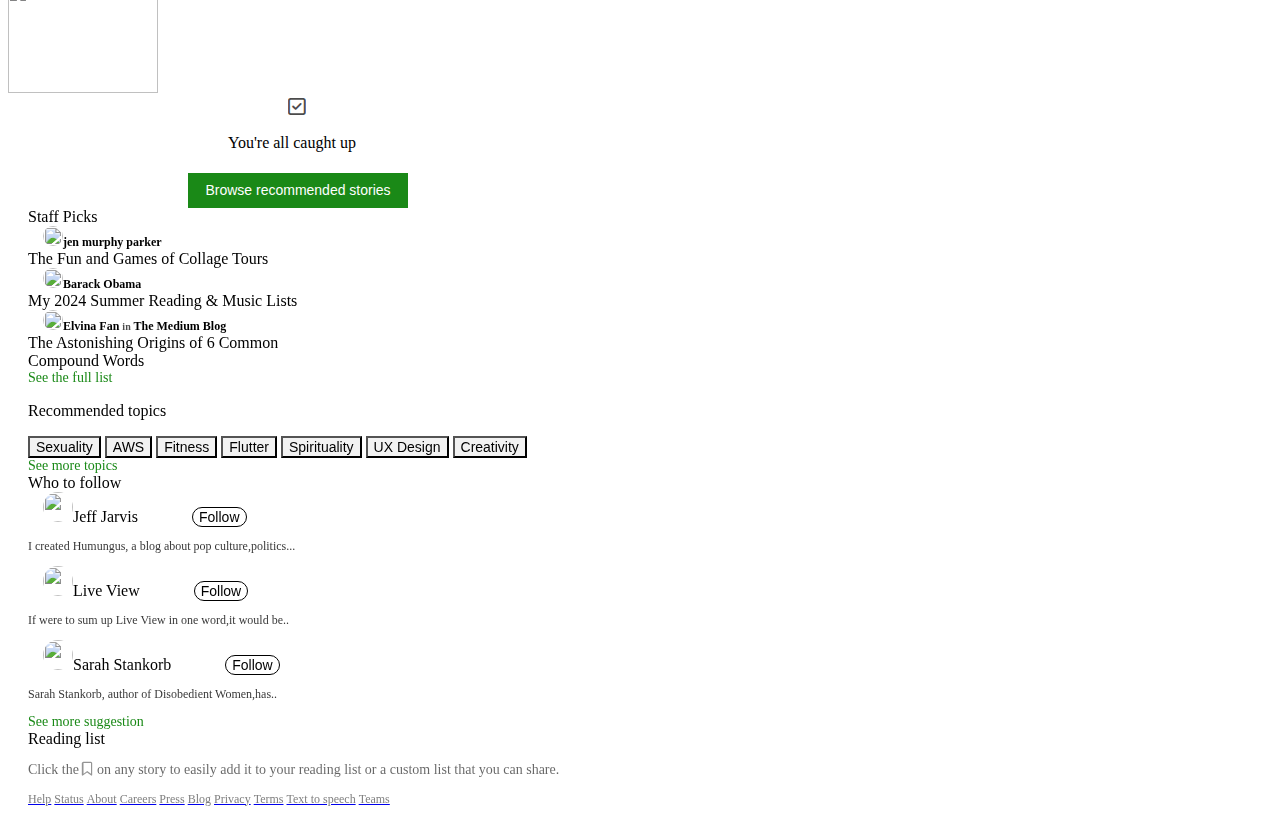
==== commit 1498bab7: "modal kutusu" ====
--- a/foryou.html
+++ b/foryou.html
@@ -58,17 +58,10 @@
                            
                                <div class="row">
                                  <div class="col-8 buttons">
-                                 <i class="fa-solid fa-star" id="openModalButton" style="width: 40px; cursor: pointer;"></i>
+                                 <i class="fa-solid fa-star" id="openModalButton" style="width: 20px; cursor: pointer;"></i>
+
+                                 
                                    
-                                 <div id="myModal" class="modal">
-                                  <div class="modal-content">
-                                      <span class="close-button">&times;</span>
-                                      <div id="modalContent"> <!-- İçeriğin ekleneceği div -->
-                                          <h2>Modal Başlık</h2>
-                                          <p>Bu, modal penceresinin içeriğidir. Buraya istediğiniz içeriği ekleyebilirsiniz.</p>
-                                      </div>
-                                  </div>
-                              </div>
 
                                  <button type="button" class=" btn btn1  ">Aug 7</button>
                                  <i class=" fa-solid fa-hands-clapping  "></i>
@@ -95,6 +88,16 @@
                     </div>
                     
                 </div>
+
+                <div id="myModal" class="modal ">
+                  <div class="modal-content">
+                      <span class="close-button">&times;</span>
+                      <div id="modalContent"> <!-- İçeriğin ekleneceği div -->
+                        <h6>Member-only story</h6>
+                          <p>Become a Medium member to enjoy unlimited access and directly support the writers you read most</p>
+                       </div>
+                   </div>
+                 </div>
 
 
                 <div class="row ">
--- a/main.css
+++ b/main.css
@@ -63,22 +63,26 @@
 }
 
 
+.row{
+   z-index: -1;
+}
 
 .modal {
    display: none;
    position:absolute;
-   margin-top: 30px;
+   margin-top: 5px;
+
    z-index: 1;
 }
 
 /* Modal içerik kutusu */
-.modal-content {
+ .modal-content{
+
    background-color: #fefefe;
-   border: 1px solid #888;
-   width: 200px;
-   height: 200px;
-   border-radius: 8px;
-   box-shadow: 0 4px 8px 0 rgba(0, 0, 0, 0.2);
+   width: 220px; 
+   height: 250px; 
+   overflow: auto; /* Hem yatay hem dikey taşmaları yönet */ 
+   box-shadow: rgba(0, 0, 0, 0.2);
 }
 
 /* Kapatma butonu stili */
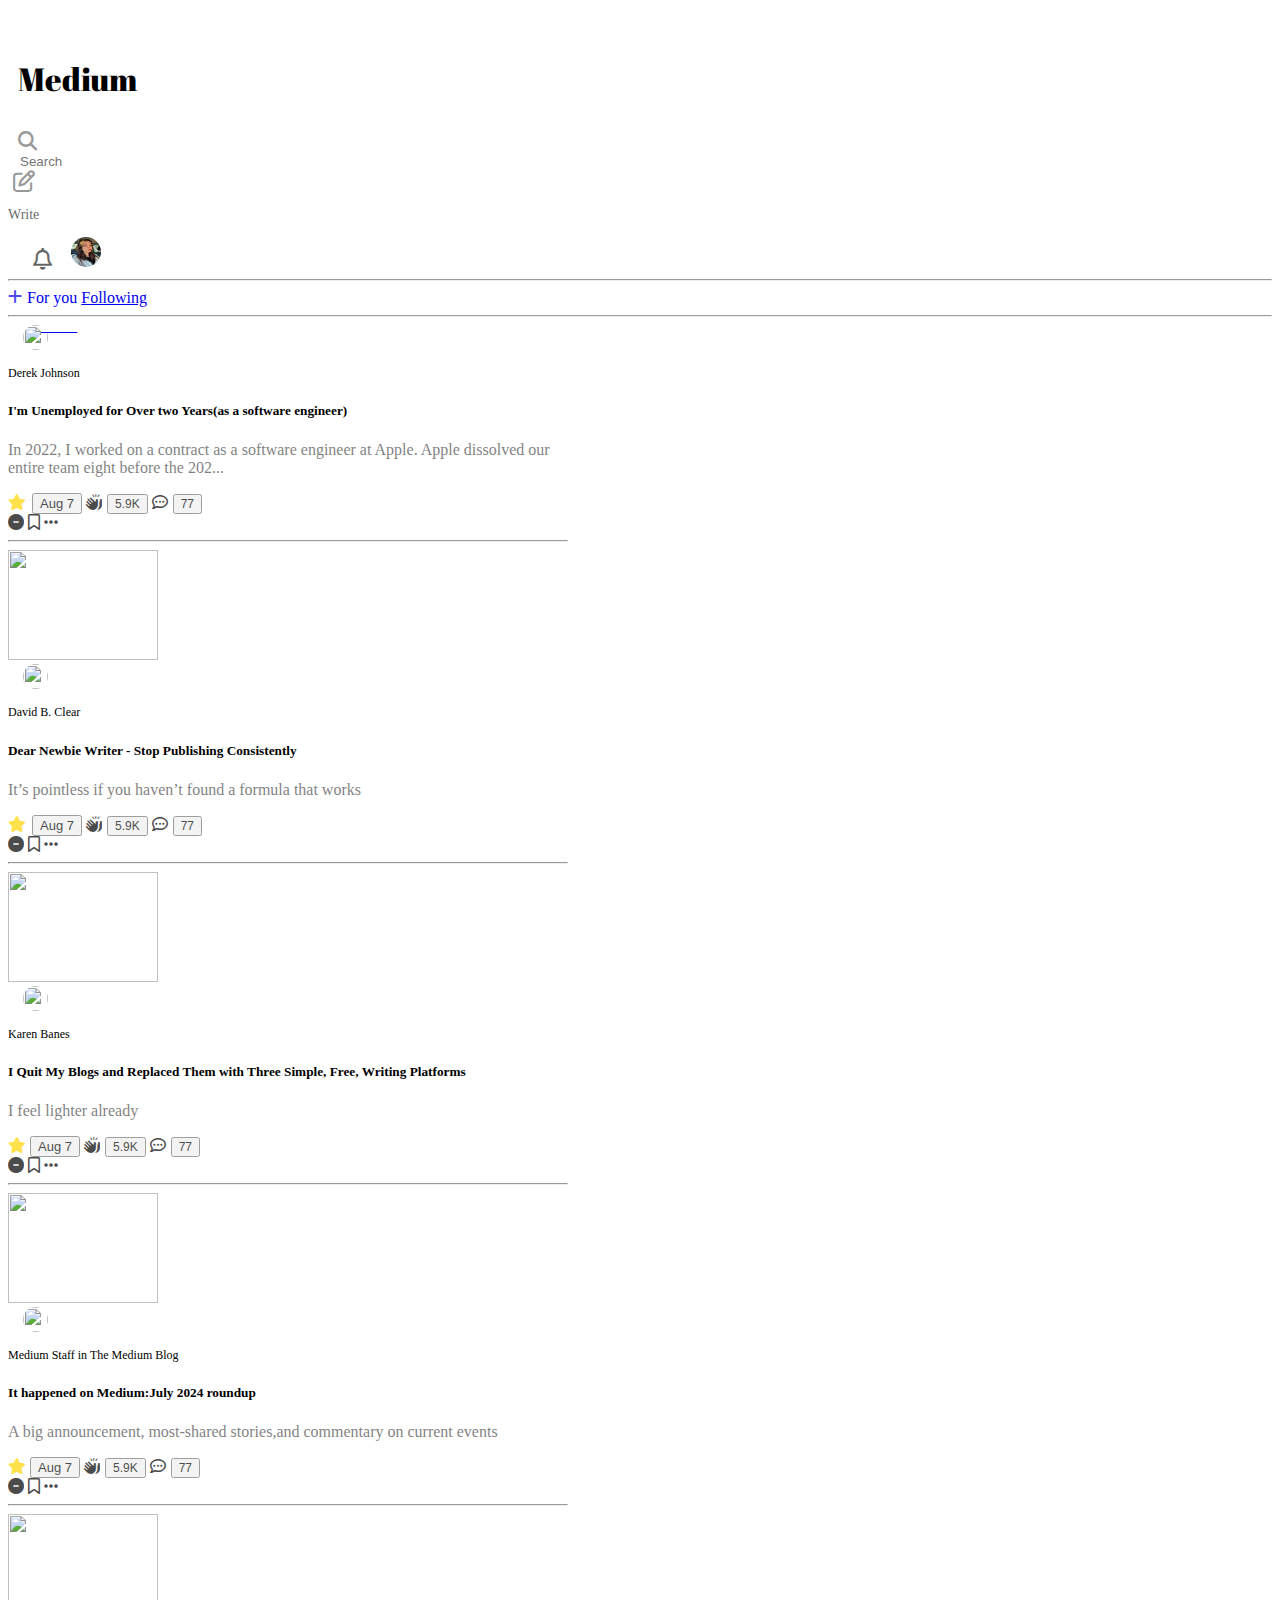
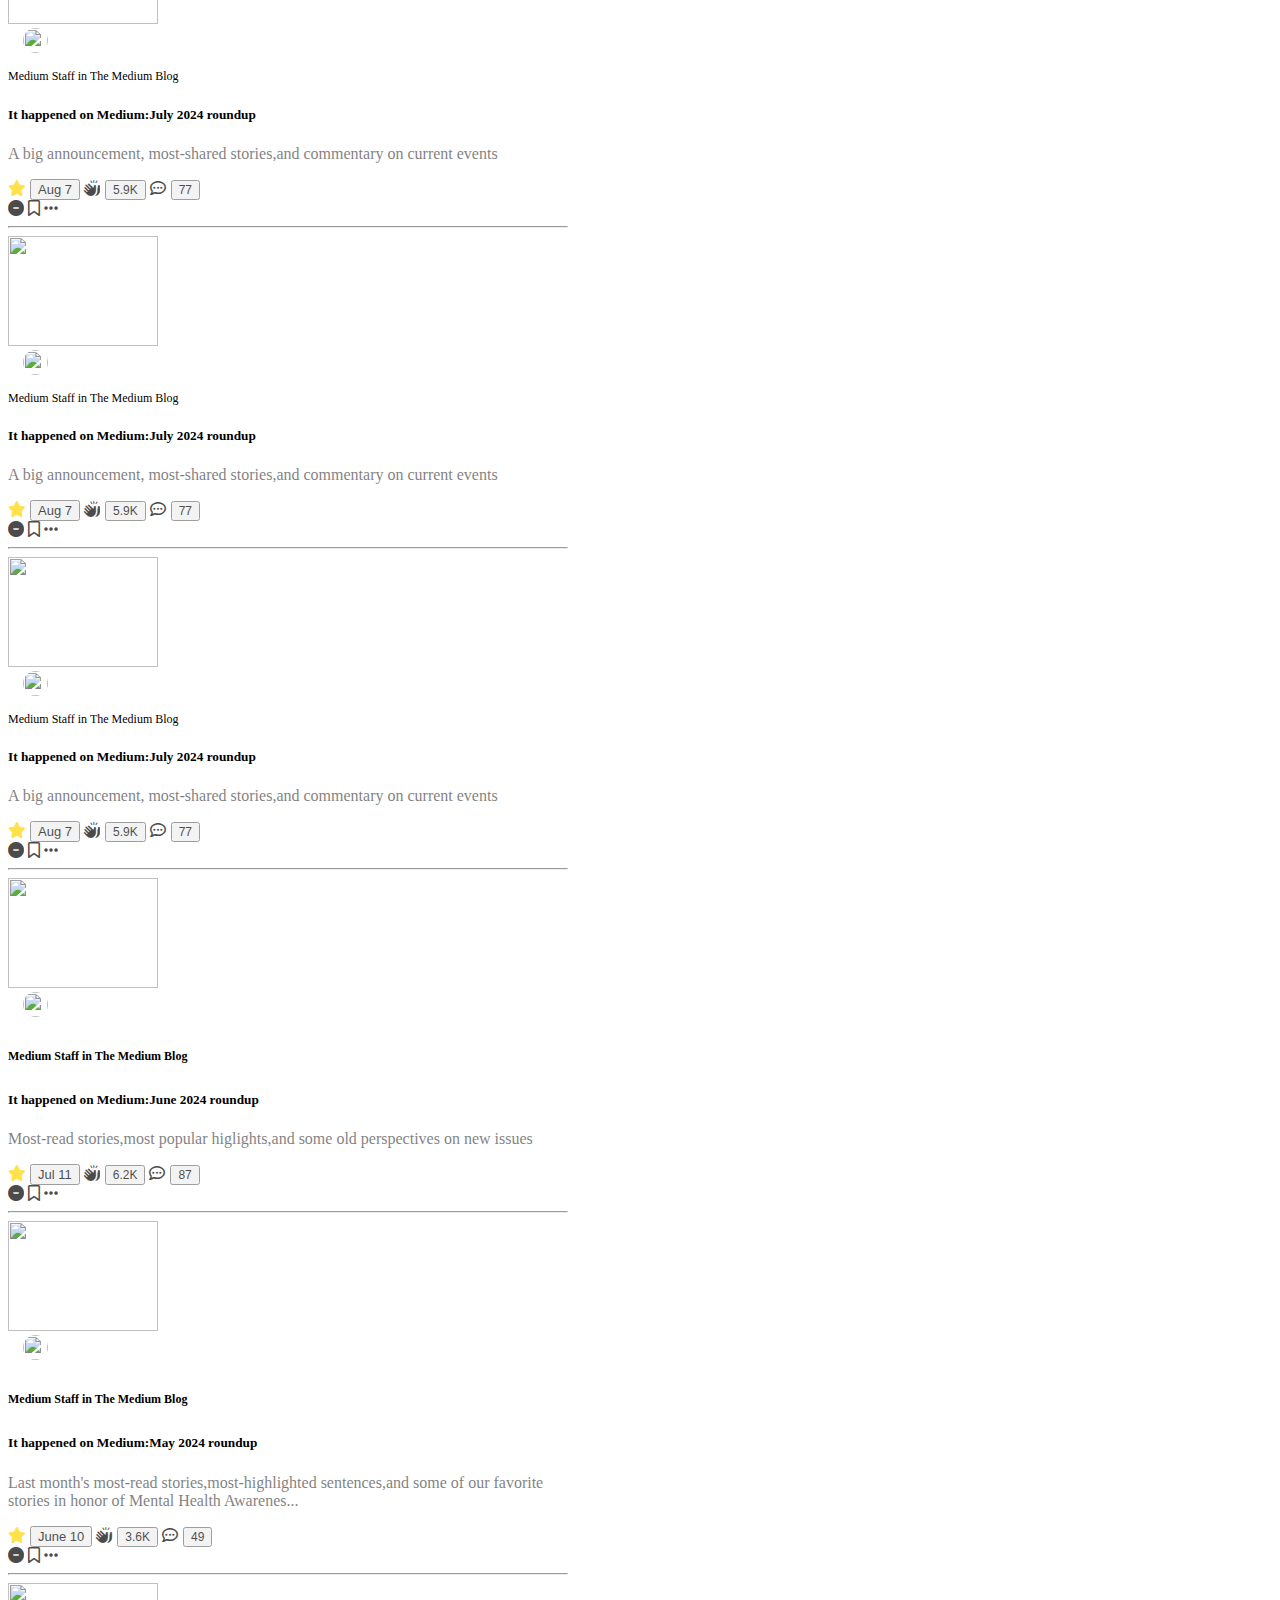
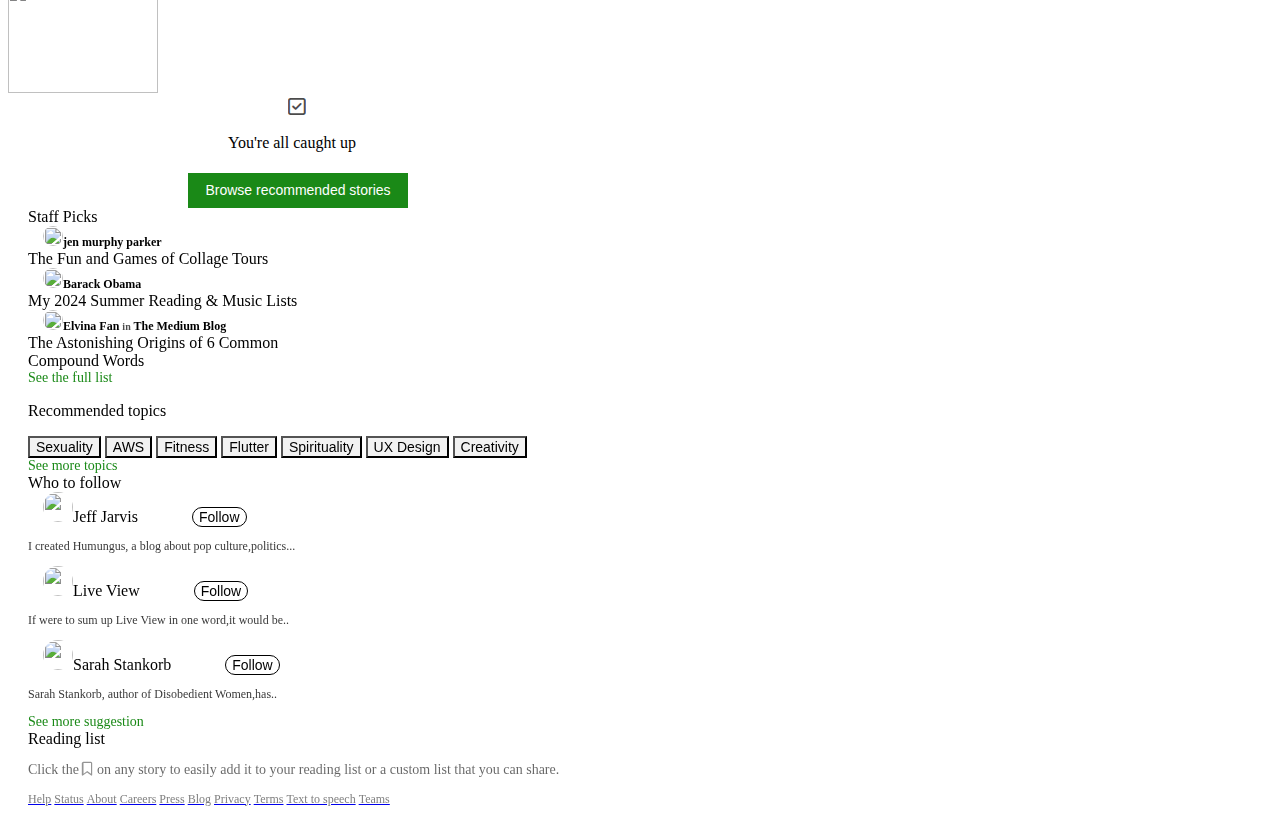
==== commit fa3f2b1d: "modalkonumlandırma" ====
--- a/foryou.html
+++ b/foryou.html
@@ -58,11 +58,7 @@
                            
                                <div class="row">
                                  <div class="col-8 buttons">
-                                 <i class="fa-solid fa-star" id="openModalButton" style="width: 20px; cursor: pointer;"></i>
-
-                                 
-                                   
-
+                                  <span class="openModalButton"><i class="fa-solid fa-star"  style="width: 20px; cursor: pointer;"></i></span>
                                  <button type="button" class=" btn btn1  ">Aug 7</button>
                                  <i class=" fa-solid fa-hands-clapping  "></i>
                                  <button type="button" class="  btn btn2 text-black-50 pl-0 font-weight-bold">5.9K</button>
@@ -93,8 +89,10 @@
                   <div class="modal-content">
                       <span class="close-button">&times;</span>
                       <div id="modalContent"> <!-- İçeriğin ekleneceği div -->
-                        <h6>Member-only story</h6>
-                          <p>Become a Medium member to enjoy unlimited access and directly support the writers you read most</p>
+                        <h6 class="modalbaşlik">Member-only story</h6>
+                          <p class="modalaltbaşlik">Become a Medium member to enjoy unlimited access and directly support the writers you read most</p>
+                          <button type="button" class="font-weight-bold btn-başlik rounded-pill">Get unlimited access</button>
+                          <div class="pl-4 pt-3 bd-highlight learn-more" >Learn more</div>
                        </div>
                    </div>
                  </div>
@@ -110,8 +108,8 @@
                              <p class="card-text font-weight-bold">It’s pointless if you haven’t found a formula that works</p>
                            
                                <div class="row">
-                                 <div class="col-9 buttons">
-                                    <i class="fa-solid fa-star"></i>
+                                 <div class="col-8 buttons">
+                                  <span class="openModalButton"><i class="fa-solid fa-star"  style="width: 20px; cursor: pointer;"></i></span>
                                  <button type="button" class="btn btn1  ">Aug 7</button>
                                  <i class=" fa-solid fa-hands-clapping  "></i>
                                  <button type="button" class="btn btn2 text-black-50 pl-0 font-weight-bold">5.9K</button>
@@ -137,6 +135,7 @@
                     </div>
                     
                 </div>
+
 
                 <div class="row ">
                     <div class="col-9">
--- a/main.css
+++ b/main.css
@@ -74,6 +74,19 @@
 
    z-index: 1;
 }
+.modalbaşlik{
+   text-align: center;
+   padding-top: 30px;
+   font-size: 18px;
+}
+.modalaltbaşlik{
+   text-align: center;
+   margin-top: 5px;
+   font-size: 14px;
+   font-weight: 500;
+   opacity: 0.7;
+
+}
 
 /* Modal içerik kutusu */
  .modal-content{
@@ -82,7 +95,7 @@
    width: 220px; 
    height: 250px; 
    overflow: auto; /* Hem yatay hem dikey taşmaları yönet */ 
-   box-shadow: rgba(0, 0, 0, 0.2);
+   box-shadow:black;
 }
 
 /* Kapatma butonu stili */
@@ -174,6 +187,16 @@
    font-weight:500;
    color: #1A8917;
 }
+
+.learn-more{
+   
+      font-size: 14px;
+      font-weight:500;
+      color: #1A8917;
+    margin-left: 35px;
+   
+}
+
  .about{
    font-size: 12px;
    font-weight: 500;
@@ -235,3 +258,13 @@
    width: 220px;
    height: 35px;
 }
+.btn-başlik{
+   font-size: 14px;
+   margin-top: 5px;
+   margin-left: 23px;
+   background-color: #1A8917;
+   color: white;
+   border: none;
+   width: 180px;
+   height: 35px;
+}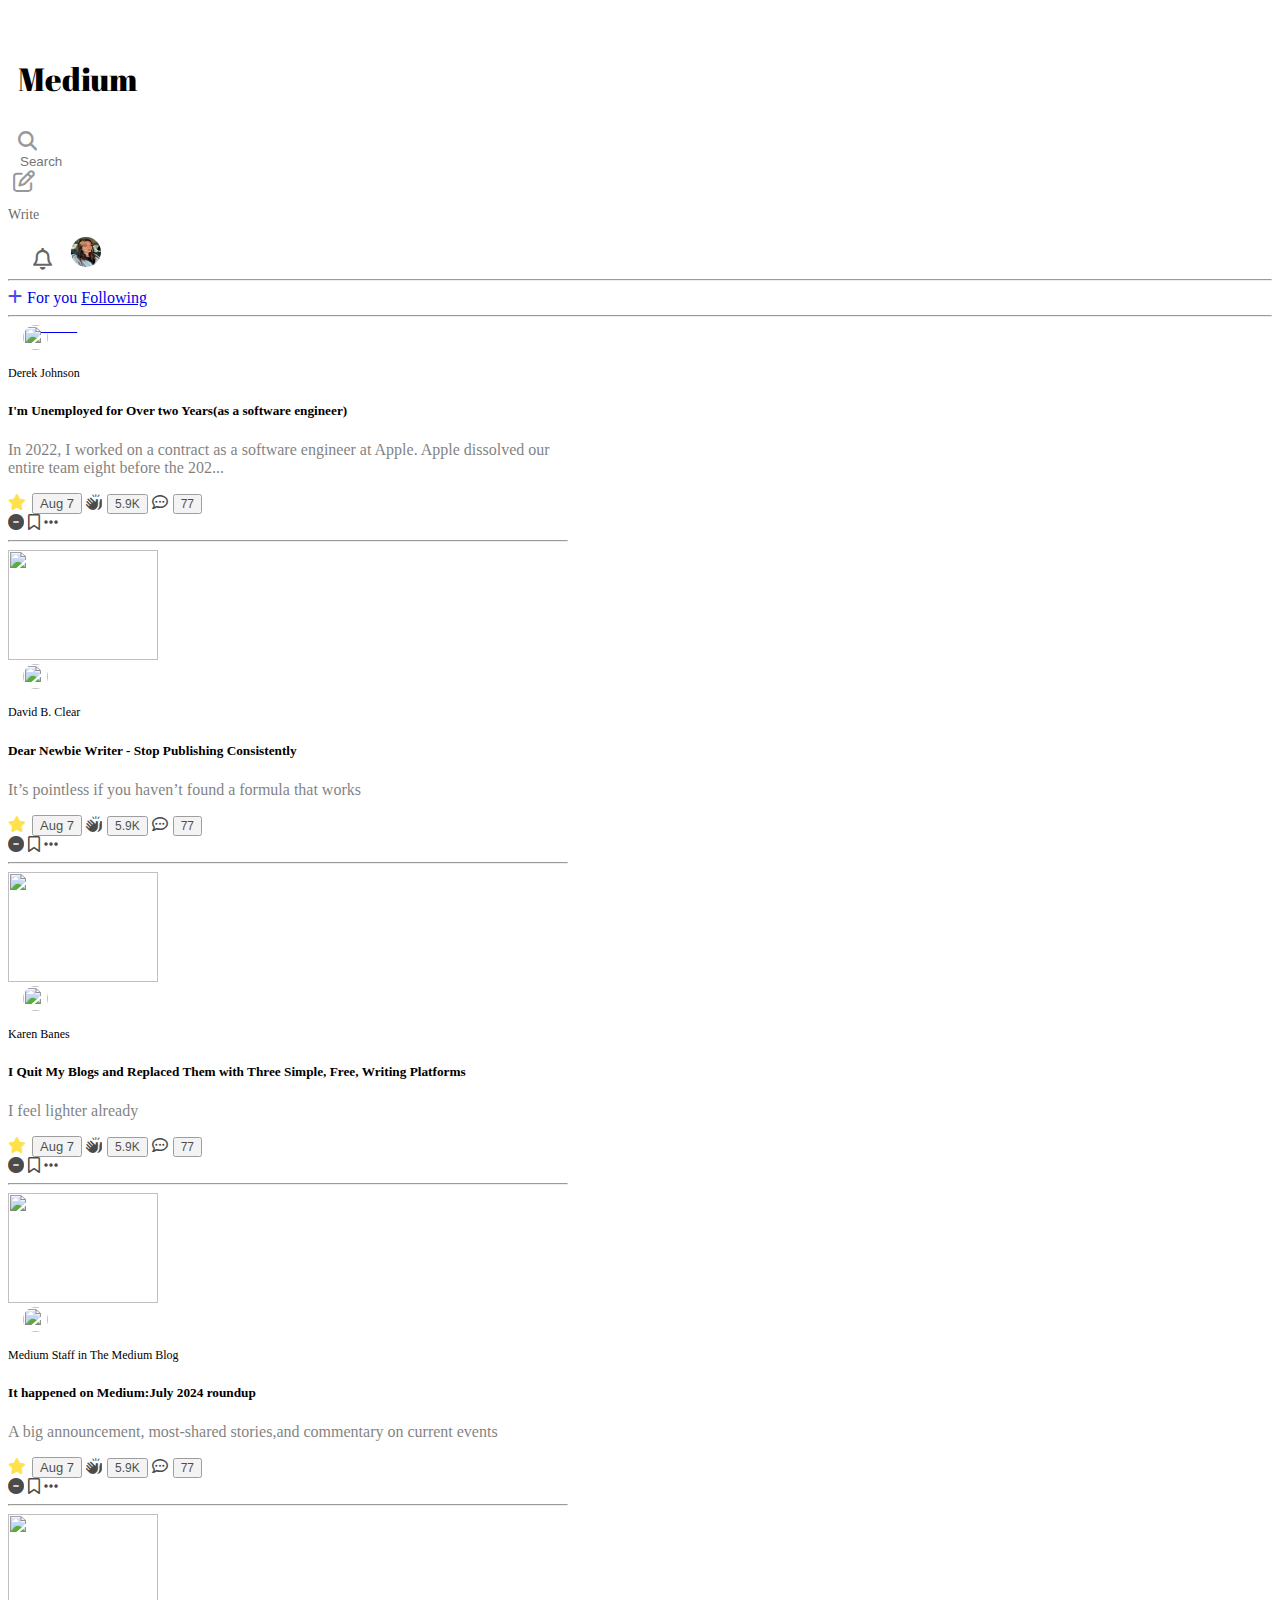
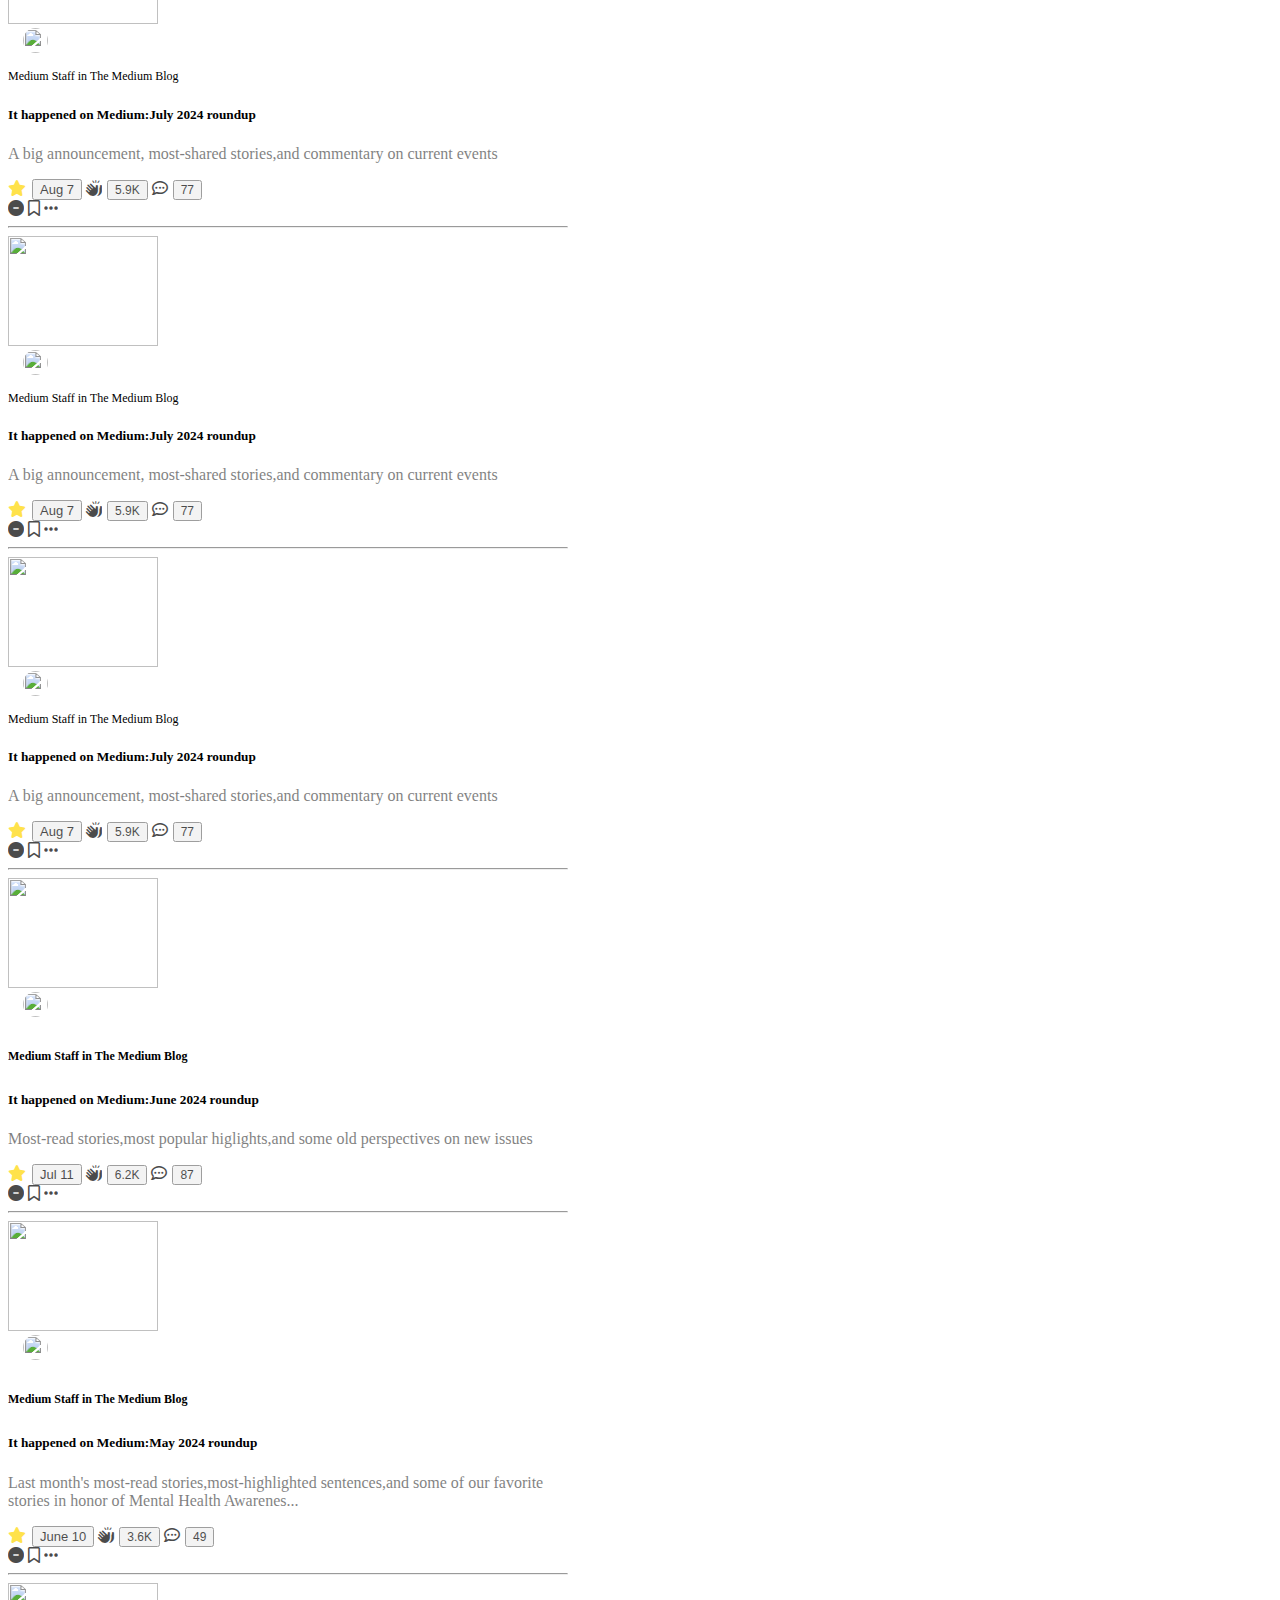
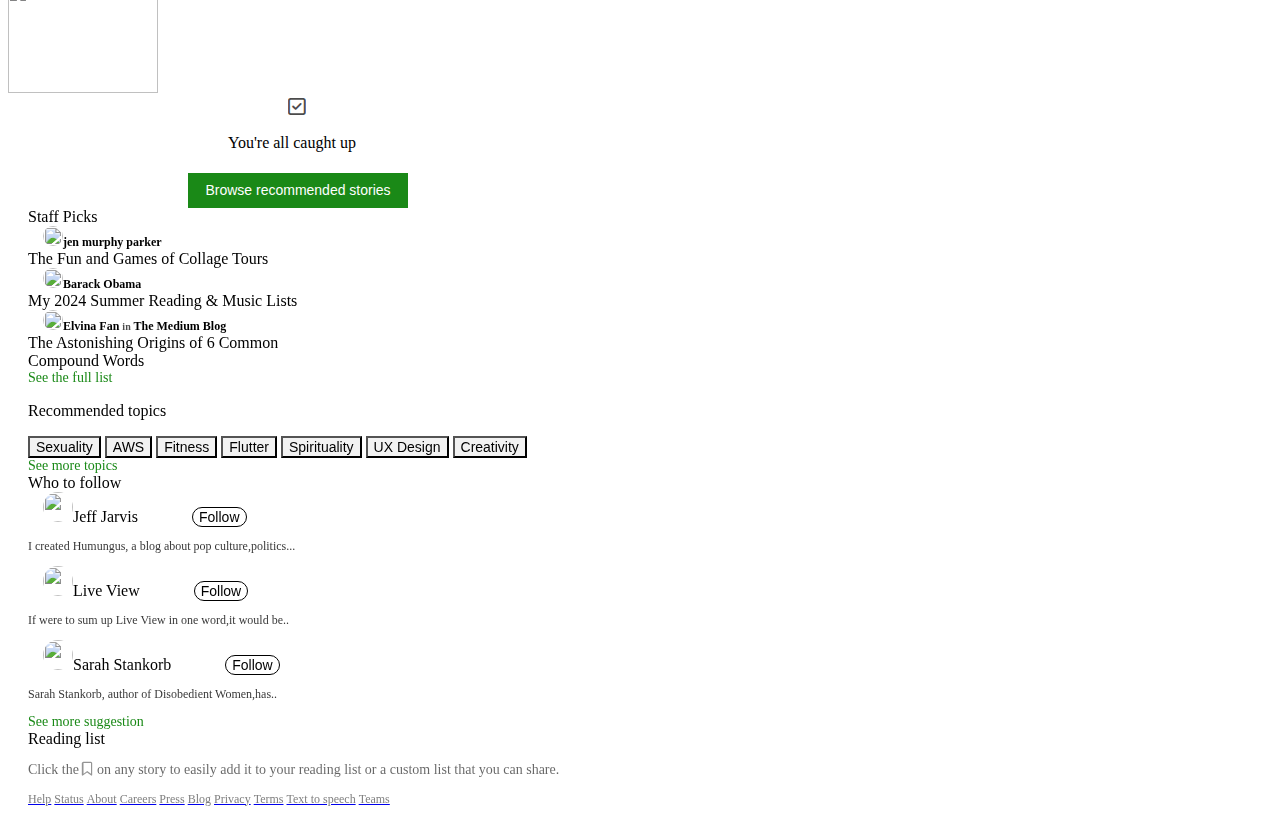
==== commit bf2c7ea8: "meidum story" ====
--- a/foryou.html
+++ b/foryou.html
@@ -148,7 +148,7 @@
                            
                                <div class="row">
                                  <div class="col-9 buttons">
-                                    <i class="fa-solid fa-star"></i>
+                                  <span class="openModalButton"><i class="fa-solid fa-star"  style="width: 20px; cursor: pointer;"></i></span>
                                  <button type="button" class="btn btn1  ">Aug 7</button>
                                  <i class=" fa-solid fa-hands-clapping  "></i>
                                  <button type="button" class="btn btn2 text-black-50 pl-0 font-weight-bold">5.9K</button>
@@ -186,7 +186,7 @@
                            
                                <div class="row">
                                  <div class="col-9 buttons">
-                                    <i class="fa-solid fa-star"></i>
+                                  <span class="openModalButton"><i class="fa-solid fa-star"  style="width: 20px; cursor: pointer;"></i></span>
                                  <button type="button" class="btn btn1  ">Aug 7</button>
                                  <i class=" fa-solid fa-hands-clapping  "></i>
                                  <button type="button" class="btn btn2 text-black-50 pl-0 font-weight-bold">5.9K</button>
@@ -224,7 +224,7 @@
                            
                                <div class="row">
                                  <div class="col-9 buttons">
-                                    <i class="fa-solid fa-star"></i>
+                                  <span class="openModalButton"><i class="fa-solid fa-star"  style="width: 20px; cursor: pointer;"></i></span>
                                  <button type="button" class="btn btn1  ">Aug 7</button>
                                  <i class=" fa-solid fa-hands-clapping  "></i>
                                  <button type="button" class="btn btn2 text-black-50 pl-0 font-weight-bold">5.9K</button>
@@ -262,7 +262,7 @@
                            
                                <div class="row">
                                  <div class="col-9 buttons">
-                                    <i class="fa-solid fa-star"></i>
+                                  <span class="openModalButton"><i class="fa-solid fa-star"  style="width: 20px; cursor: pointer;"></i></span>
                                  <button type="button" class="btn btn1  ">Aug 7</button>
                                  <i class=" fa-solid fa-hands-clapping  "></i>
                                  <button type="button" class="btn btn2 text-black-50 pl-0 font-weight-bold">5.9K</button>
@@ -300,7 +300,7 @@
                            
                                <div class="row">
                                  <div class="col-9 buttons">
-                                    <i class="fa-solid fa-star"></i>
+                                  <span class="openModalButton"><i class="fa-solid fa-star"  style="width: 20px; cursor: pointer;"></i></span>
                                  <button type="button" class="btn btn1  ">Aug 7</button>
                                  <i class=" fa-solid fa-hands-clapping  "></i>
                                  <button type="button" class="btn btn2 text-black-50 pl-0 font-weight-bold">5.9K</button>
@@ -341,7 +341,7 @@
                            
                              <div class="row">
                                 <div class="col-9 buttons">
-                                    <i class="fa-solid fa-star"></i>
+                                  <span class="openModalButton"><i class="fa-solid fa-star"  style="width: 20px; cursor: pointer;"></i></span>
                                 <button type="button" class="btn btn1  ">Jul 11</button>
                                 <i class=" fa-solid fa-hands-clapping  "></i>
                                 <button type="button" class="btn btn2 text-black-50 pl-0 font-weight-bold">6.2K</button>
@@ -381,7 +381,7 @@
                            
                              <div class="row">
                                 <div class="col-9 buttons">
-                                    <i class="fa-solid fa-star"></i>
+                                  <span class="openModalButton"><i class="fa-solid fa-star"  style="width: 20px; cursor: pointer;"></i></span>
                                 <button type="button" class="btn btn1  ">June 10</button>
                                 <i class=" fa-solid fa-hands-clapping  "></i>
                                 <button type="button" class="btn btn2 text-black-50 pl-0 font-weight-bold">3.6K</button>
--- a/main.css
+++ b/main.css
@@ -72,7 +72,7 @@
    position:absolute;
    margin-top: 5px;
 
-   z-index: 1;
+   
 }
 .modalbaşlik{
    text-align: center;
@@ -193,7 +193,7 @@
       font-size: 14px;
       font-weight:500;
       color: #1A8917;
-    margin-left: 35px;
+    margin-left: 50px;
    
 }
 
@@ -267,4 +267,14 @@
    border: none;
    width: 180px;
    height: 35px;
+}
+.story-btn{
+   background-color: #1A8917;
+   color: white;
+   border: none;
+   font-size: 14px;
+   width: 65px;
+   height: 25px;
+
+
 }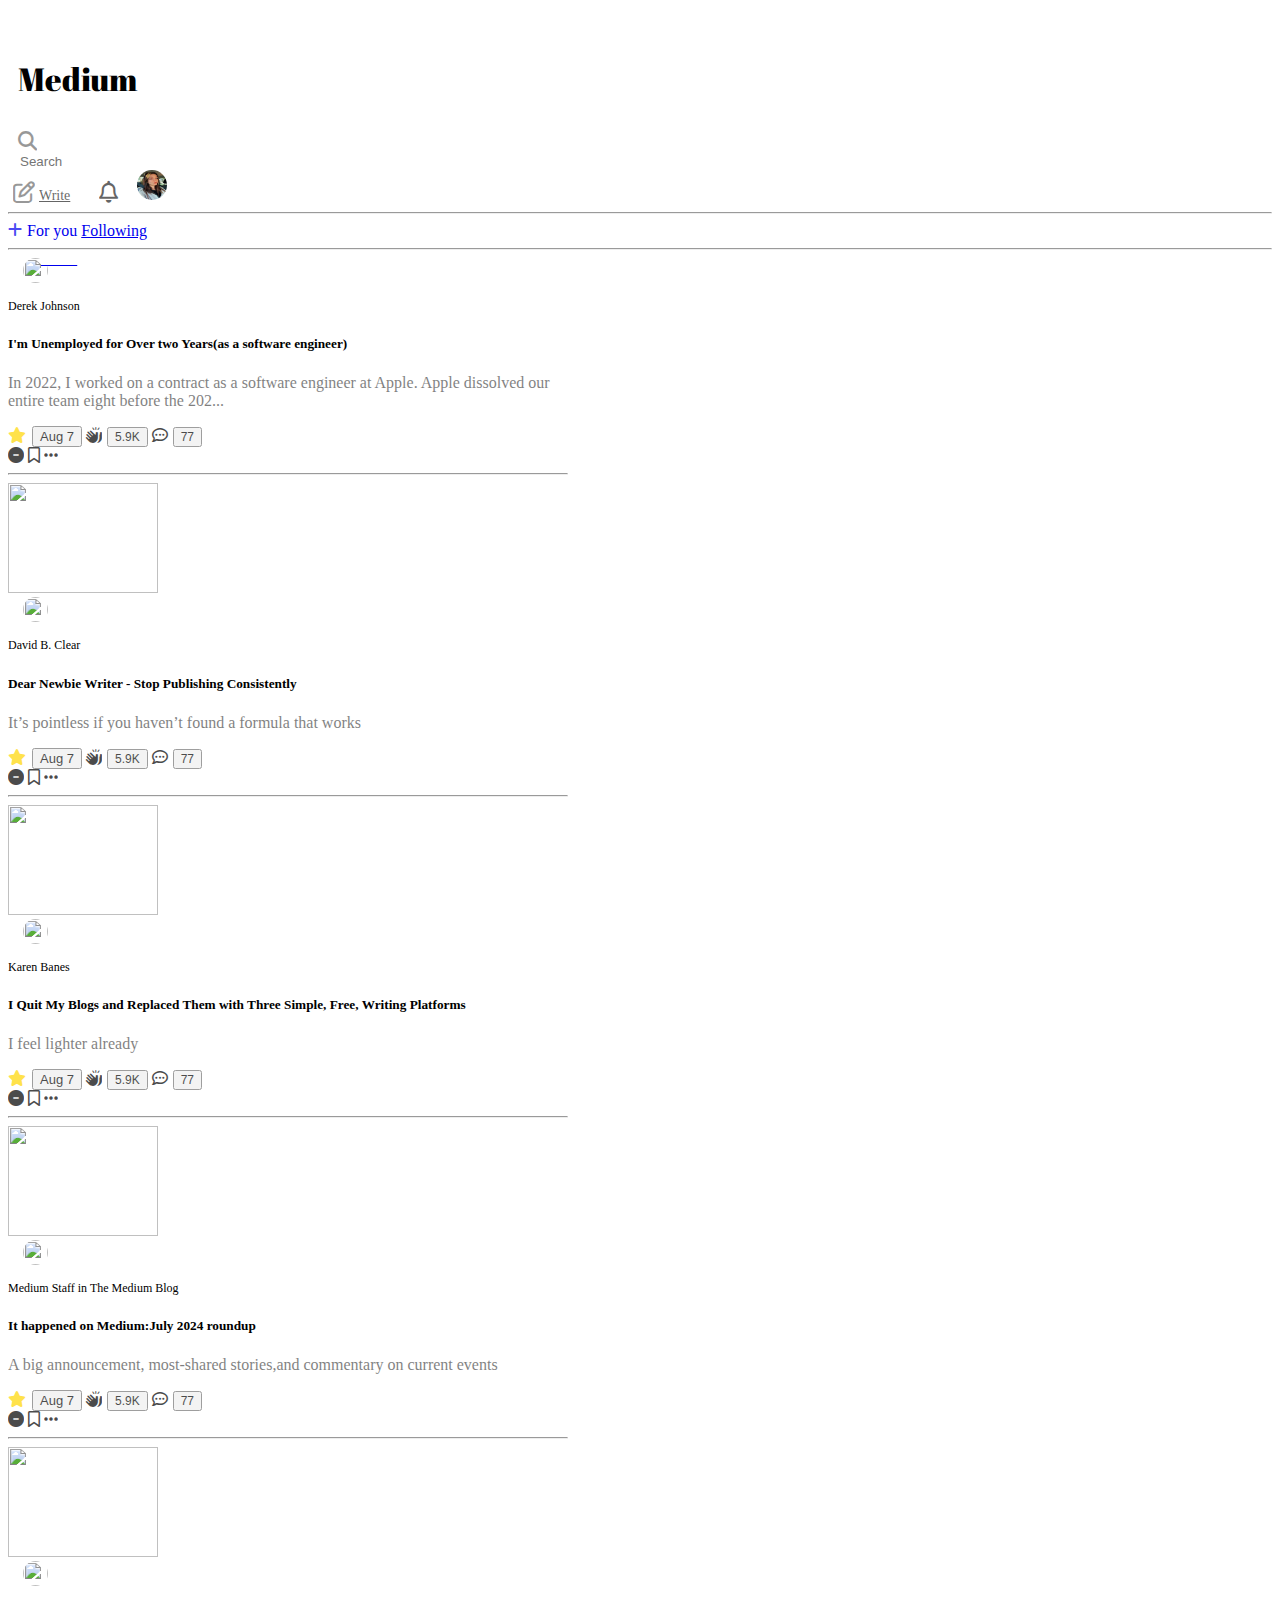
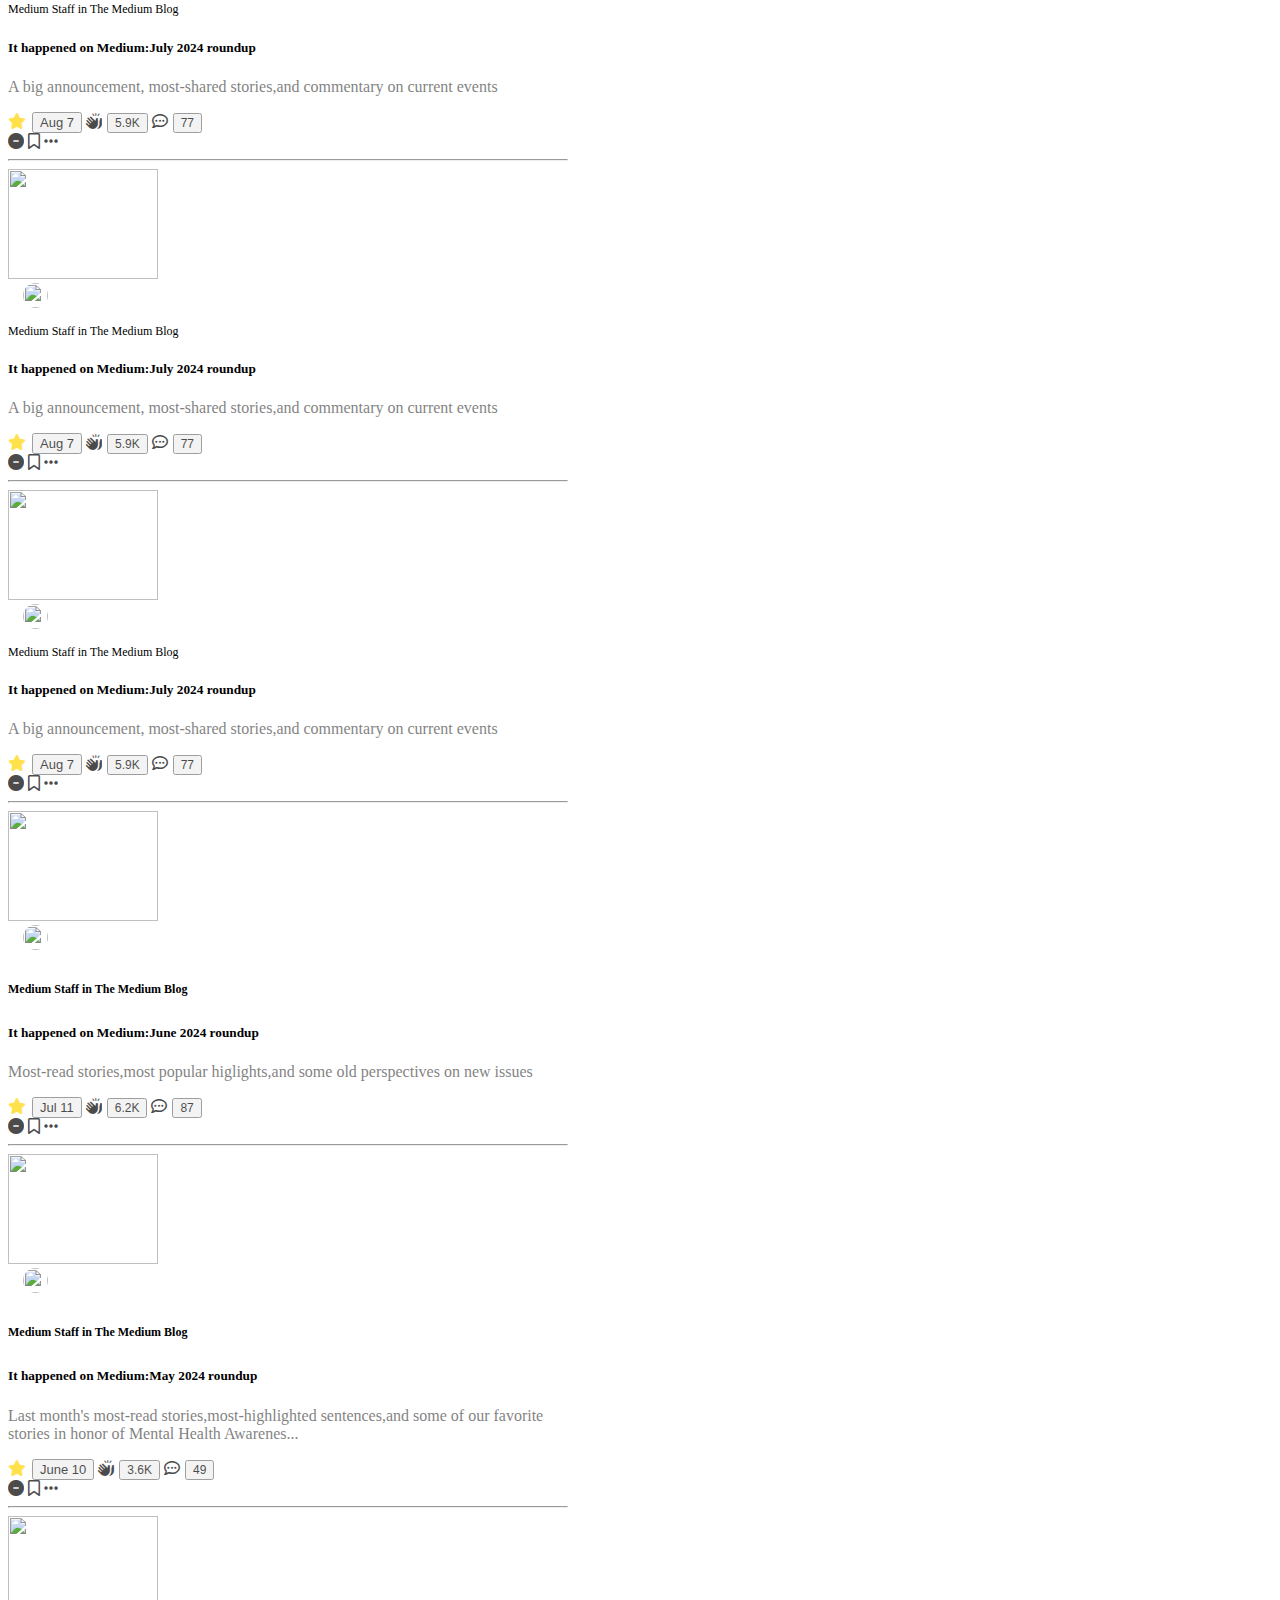
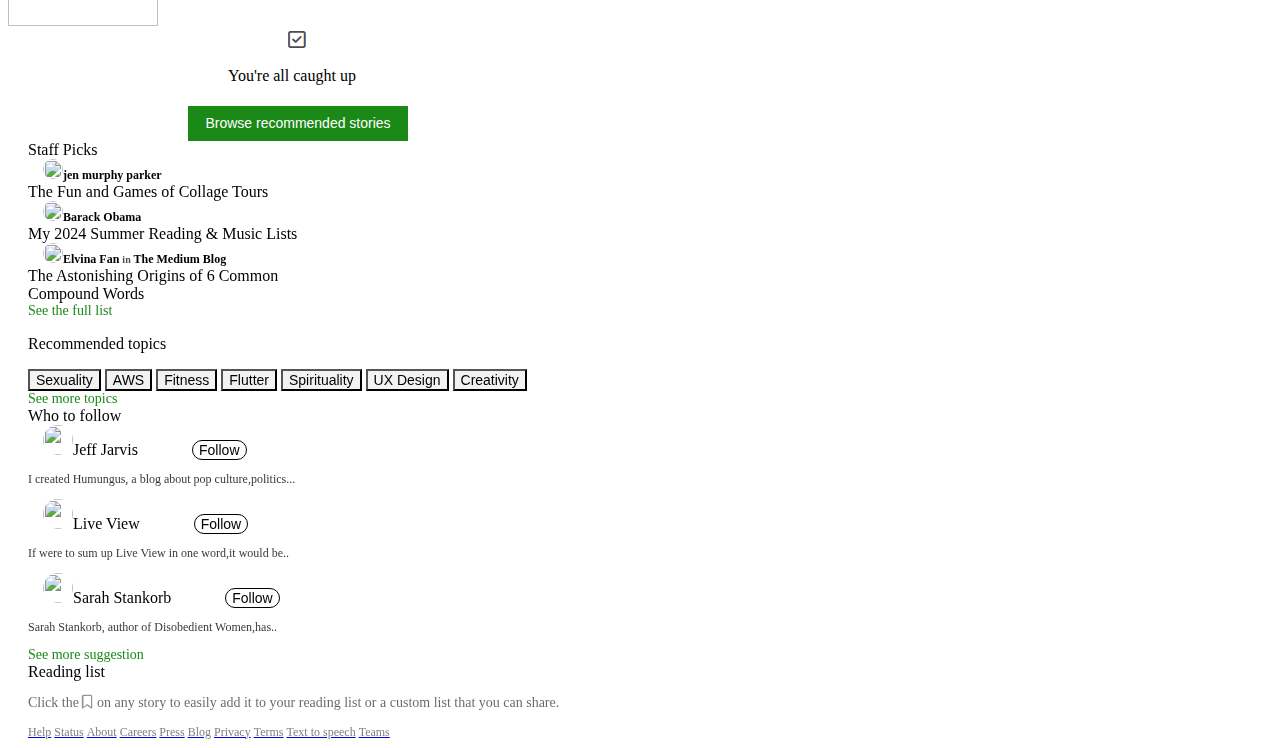
==== commit a457bcbc: "publish butonu" ====
--- a/foryou.html
+++ b/foryou.html
@@ -29,7 +29,7 @@
       
       <div class="col-2 mt-3">
           <i class=" mr-2 fa-regular fa-pen-to-square"></i>
-          <p class="d-inline write ">Write</p>
+          <a class="d-inline write " href="write.html">Write</a>
           <i class="mr-4 fa-regular fa-bell"></i>
           <img class="img" width="30" height="30" src="ff60d962-0528-4792-8025-96660f8f1713.jpg">
       </div>  
--- a/main.css
+++ b/main.css
@@ -156,11 +156,15 @@
    
 }
 .write{
- 
+   color: black;
    font-size:14px;
    opacity: 0.6;
 }
-
+.write:hover{
+   color: black;
+   text-decoration: none;
+   
+}
 .fa-bell{
    margin-top: 5px;
    margin-left: 25px;
@@ -275,6 +279,66 @@
    font-size: 14px;
    width: 65px;
    height: 25px;
-
-
-}+   opacity: 0.2;
+
+
+}
+
+
+   .text-box {
+      font-family: Arial, sans-serif;
+      position: relative;
+      height: 100vh;
+      
+  }
+
+  .story{
+   display: flex;
+   margin-left: 170px;
+   padding-top: 50px;
+   
+  
+  }
+.left-story{
+   margin-right: 20px;
+   margin-top: 55px;
+   font-size: 30px;
+}
+.fa-circle-plus{
+   opacity: 0.7;
+   
+}
+.right-story{
+    font-family:  medium-content-title-font, Georgia, Cambria, "Times New Roman", Times, serif;
+   padding-top: 5px;
+   opacity: 0.3;
+}
+
+
+
+.cursor {
+   display: inline-block;
+   width: 1px;
+   height: 25px;
+  background-color: rgb(185, 180, 180);
+   margin-top: 60px;
+   animation: blink 1s step-end infinite; /* Yanıp sönme animasyonu */
+   
+}
+
+@keyframes blink {
+   0%, 100% {
+       opacity: 1;
+   }
+   50% {
+       opacity: 0;
+   }
+}
+
+.text-area {
+   display: inline-block;
+   min-height: 20px; /* Yazı alanı yüksekliği */
+   width: calc(100% - 10px); /* İmleç ve yazı alanı arasındaki boşluğu dengelemek için */
+   outline: none; /* Çerçeve etrafında odaklanma (focus) stili olmaması için */
+}
+
